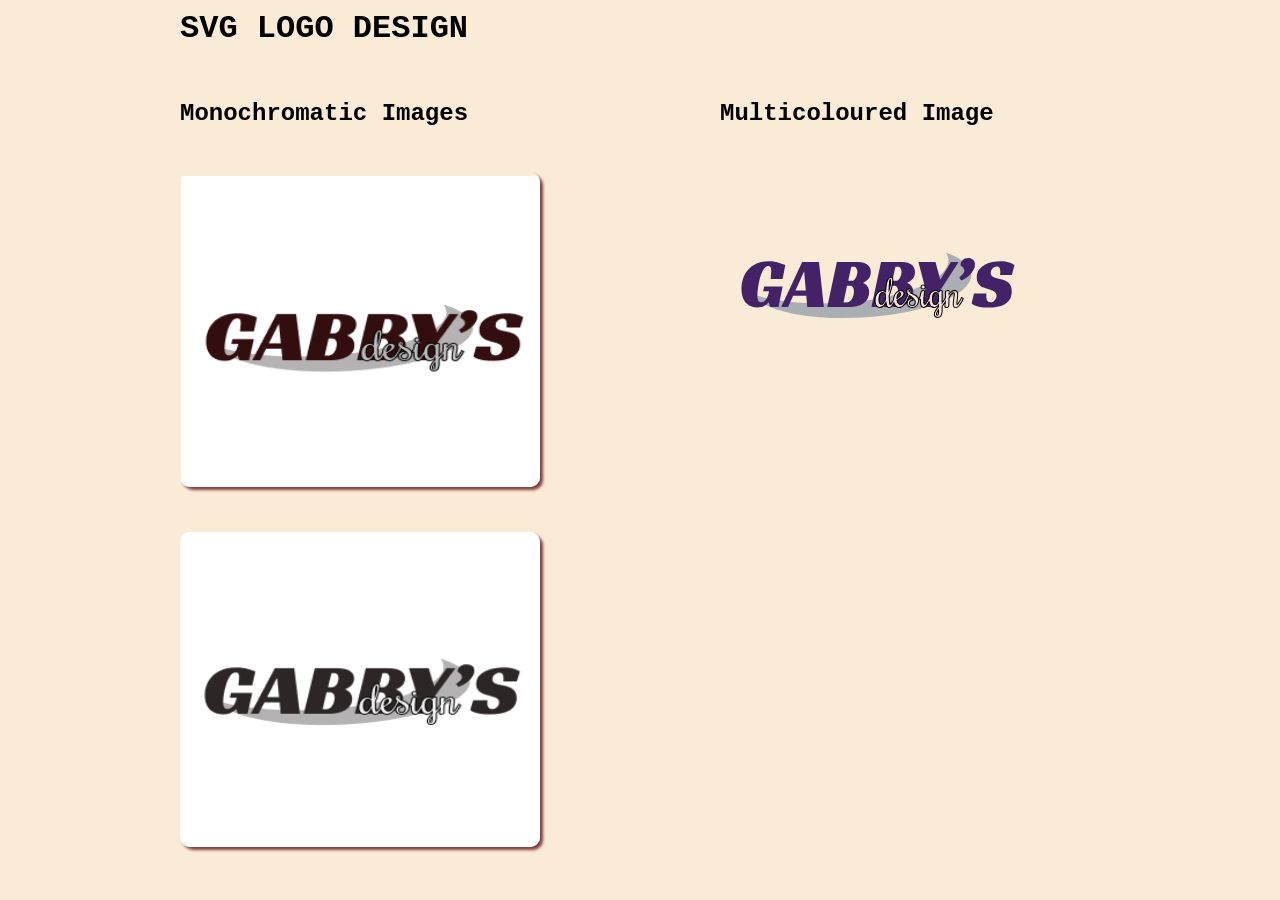
==== logo.html @ 730e592c "Add files via upload" ====
<!DOCTYPE html>
<html lang="en">
<head>
  <meta charset="UTF-8">
  <meta name="viewport" content="width=device-width, initial-scale=1.0">
  <link rel="stylesheet" href="style.css">
  <script src="script.js"></script>
  <title>SVG LOGO Animations</title>
</head>
<body>

  <header>
    <h1>SVG LOGO DESIGN</h1>
  </header>

<!---Black/White Monochromatic IMG LOGO--->
  <div class="mono">
    <h2 class="monochrom">Monochromatic Images</h2>
    <!---Red Monochromatic Logo-->
    <img src="Monochromatic1.png" alt="Red&WHITE MONOCHROMATIC">
    <img src="Monochromatic2.png" alt="black&white">
  </div>

<!---Multicoloured Logo Image -->

  <div class="coloured">
 
    <h2 class="multicoloured">Multicoloured Image</h2>

  <svg id="flickeringLogo"
  xmlns="http://www.w3.org/2000/svg" 
  width="312" 
  height="312" 
  fill="none"
  >

  <path id="coloured_img"/>
  
  <!---SWOOSH behind Text-->
  <path id="swoosh"
  fill="#AEBED6" 
  fill-rule="evenodd" 
  d="M118.831 175.975c61.616-3.343 110.662-22.712 109.547-43.26-.136-2.498-1.007-4.898-2.542-7.182 15.493 5.531 24.98 13.081 25.455 21.828 1.115 20.548-47.931 39.916-109.546 43.26-54.126 2.937-99.947-7.468-111.043-23.97 20.904 7.461 52.742 11.244 88.129 9.324Z" 
  clip-rule="evenodd"/>
 
  <!---- GABBY'S text ---->
  <path id="gabby.text"
  fill="#45257A" 
  d="M44.205 159.41h18.389L58.476 180h-8.378l-1.349-4.544h-.284c-1.23 1.42-2.698 2.627-4.402 3.621-1.657.994-3.834 1.491-6.532 1.491-2.083 0-4.094-.331-6.035-.994-1.893-.71-3.597-1.799-5.112-3.266-1.467-1.515-2.65-3.479-3.55-5.893-.9-2.414-1.349-5.325-1.349-8.733 0-3.692.568-7.195 1.704-10.508 1.136-3.313 2.84-6.224 5.112-8.733 2.272-2.556 5.112-4.568 8.52-6.035 3.408-1.467 7.384-2.201 11.928-2.201 3.503 0 6.556.402 9.159 1.207a74.94 74.94 0 0 1 7.384 2.698l-2.698 13.774H50.595c.047-.521.118-1.136.213-1.846.095-.71.166-1.444.213-2.201.047-.805.095-1.586.142-2.343.047-.757.071-1.42.071-1.988 0-.379-.024-.805-.071-1.278a5.274 5.274 0 0 0-.355-1.491 2.586 2.586 0 0 0-.852-1.136c-.379-.331-.923-.497-1.633-.497-1.23 0-2.367.521-3.408 1.562-.994.994-1.893 2.343-2.698 4.047-.805 1.657-1.515 3.55-2.13 5.68a93.793 93.793 0 0 0-1.491 6.532 106.039 106.039 0 0 0-.923 6.461c-.19 2.083-.284 3.905-.284 5.467 0 .473.024 1.065.071 1.775.047.71.19 1.42.426 2.13a6.317 6.317 0 0 0 1.136 1.775c.52.473 1.254.71 2.201.71 1.562 0 3.077-.852 4.544-2.556 1.467-1.704 2.58-4.544 3.337-8.52H43.14l1.065-4.757ZM103.888 180H87.274l-.994-11.289H73.145L68.104 180h-6.887l20.945-45.085h16.827L103.888 180Zm-28.4-16.472h10.295l-1.633-19.312-8.662 19.312Zm75.3-18.318c0 1.373-.213 2.603-.639 3.692a9.253 9.253 0 0 1-1.633 2.911 12.705 12.705 0 0 1-2.485 2.272 24.686 24.686 0 0 1-3.124 1.846c.52.189 1.136.497 1.846.923.71.379 1.396.923 2.059 1.633.662.71 1.207 1.633 1.633 2.769.473 1.089.71 2.438.71 4.047 0 2.13-.45 4.094-1.349 5.893-.9 1.799-2.249 3.361-4.047 4.686-1.752 1.278-3.929 2.296-6.532 3.053-2.556.71-5.515 1.065-8.875 1.065h-21.087l9.585-45.085h18.673c1.846 0 3.668.142 5.467.426 1.846.237 3.479.734 4.899 1.491a9.24 9.24 0 0 1 3.55 3.195c.899 1.325 1.349 3.053 1.349 5.183Zm-19.312 8.591c1.041 0 1.917-.308 2.627-.923a7.238 7.238 0 0 0 1.846-2.272c.473-.947.828-1.941 1.065-2.982.236-1.089.355-2.059.355-2.911 0-1.373-.332-2.532-.994-3.479-.616-.994-1.61-1.491-2.982-1.491h-2.13l-3.053 14.058h3.266Zm-5.112 21.726c1.42 0 2.603-.402 3.55-1.207.946-.805 1.727-1.799 2.343-2.982a13.176 13.176 0 0 0 1.278-3.692c.284-1.325.426-2.485.426-3.479 0-1.657-.355-2.958-1.065-3.905-.663-.994-1.752-1.491-3.266-1.491h-2.627l-3.479 16.756h2.84Zm68.591-30.317c0 1.373-.213 2.603-.639 3.692a9.253 9.253 0 0 1-1.633 2.911 12.705 12.705 0 0 1-2.485 2.272 24.686 24.686 0 0 1-3.124 1.846c.52.189 1.136.497 1.846.923.71.379 1.396.923 2.059 1.633.662.71 1.207 1.633 1.633 2.769.473 1.089.71 2.438.71 4.047 0 2.13-.45 4.094-1.349 5.893-.9 1.799-2.249 3.361-4.047 4.686-1.752 1.278-3.929 2.296-6.532 3.053-2.556.71-5.515 1.065-8.875 1.065h-21.087l9.585-45.085h18.673c1.846 0 3.668.142 5.467.426 1.846.237 3.479.734 4.899 1.491a9.24 9.24 0 0 1 3.55 3.195c.899 1.325 1.349 3.053 1.349 5.183Zm-19.312 8.591c1.041 0 1.917-.308 2.627-.923a7.238 7.238 0 0 0 1.846-2.272c.473-.947.828-1.941 1.065-2.982.236-1.089.355-2.059.355-2.911 0-1.373-.332-2.532-.994-3.479-.616-.994-1.61-1.491-2.982-1.491h-2.13l-3.053 14.058h3.266Zm-5.112 21.726c1.42 0 2.603-.402 3.55-1.207.946-.805 1.727-1.799 2.343-2.982a13.176 13.176 0 0 0 1.278-3.692c.284-1.325.426-2.485.426-3.479 0-1.657-.355-2.958-1.065-3.905-.663-.994-1.752-1.491-3.266-1.491h-2.627l-3.479 16.756h2.84Zm49.983-12.567L216.893 180h-15.407l3.905-18.247-6.958-26.838h17.04l4.828 17.821 10.65-17.821h7.668l-18.105 28.045Zm34.457-25.56c0 1.799-.426 3.526-1.278 5.183a20.468 20.468 0 0 1-3.266 4.615 26.21 26.21 0 0 1-4.473 3.692c-1.61 1.089-3.195 1.917-4.757 2.485l-1.988-2.982c1.704-1.325 2.982-2.509 3.834-3.55.899-1.041 1.349-2.059 1.349-3.053 0-1.704-1.302-3.526-3.905-5.467 0-1.136.213-2.154.639-3.053a6.835 6.835 0 0 1 1.704-2.272 7.564 7.564 0 0 1 2.485-1.42 8.757 8.757 0 0 1 2.911-.497c1.94 0 3.55.521 4.828 1.562 1.278 1.041 1.917 2.627 1.917 4.757Zm25.11 10.579c.142-.71.213-1.68.213-2.911 0-.71-.047-1.396-.142-2.059-.094-.71-.26-1.325-.497-1.846-.236-.568-.591-.994-1.065-1.278-.473-.331-1.088-.497-1.846-.497-.852 0-1.633.189-2.343.568a7.24 7.24 0 0 0-1.917 1.491c-.52.568-.946 1.254-1.278 2.059a6.817 6.817 0 0 0-.426 2.414c0 1.231.308 2.177.923 2.84.663.663 1.515 1.207 2.556 1.633 1.042.426 2.225.781 3.55 1.065 1.326.284 2.698.615 4.118.994 1.184.331 2.367.757 3.55 1.278a10.166 10.166 0 0 1 3.124 2.13c.947.852 1.704 1.988 2.272 3.408.568 1.373.852 3.1.852 5.183 0 2.982-.591 5.491-1.775 7.526-1.183 2.035-2.816 3.692-4.899 4.97-2.082 1.278-4.567 2.201-7.455 2.769-2.84.568-5.94.852-9.301.852-3.408 0-6.2-.213-8.378-.639-2.13-.473-3.81-.97-5.041-1.491-1.467-.615-2.556-1.325-3.266-2.13l2.414-9.727h12.496a40.814 40.814 0 0 0-.142 1.775c-.047.71-.071 1.278-.071 1.704 0 .568.071 1.16.213 1.775.142.615.355 1.183.639 1.704.332.521.781.947 1.349 1.278.568.331 1.278.497 2.13.497.947 0 1.775-.213 2.485-.639.758-.426 1.373-.947 1.846-1.562.521-.663.9-1.373 1.136-2.13a7.024 7.024 0 0 0 .426-2.343c0-1.041-.26-1.917-.781-2.627-.473-.71-1.136-1.302-1.988-1.775-.852-.521-1.846-.947-2.982-1.278a141.653 141.653 0 0 0-3.408-1.136 54.022 54.022 0 0 1-3.621-1.207 12.372 12.372 0 0 1-3.408-1.988c-1.041-.852-1.917-1.917-2.627-3.195-.662-1.325-.994-3.006-.994-5.041 0-3.029.758-5.562 2.272-7.597a18.112 18.112 0 0 1 5.822-5.041c2.367-1.278 4.947-2.177 7.739-2.698 2.793-.568 5.444-.852 7.952-.852 3.314 0 6.154.402 8.52 1.207 2.414.757 4.237 1.657 5.467 2.698l-2.627 9.869h-11.786Z"/>
  
  <mask 
  id="a" 
  width="90" 
  height="42" 
  x="154" 
  y="149" 
  fill="#000" 
  maskUnits="userSpaceOnUse">
  
  <path 
  fill="#fff" 
  d="M154 149h90v42h-90z"/>
  
  <path 
  d="M159.965 180c-.794 0-1.485-.169-2.07-.508a4.318 4.318 0 0 1-1.426-1.367 6.483 6.483 0 0 1-.84-2.012 10.224 10.224 0 0 1-.274-2.402c0-.742.072-1.497.215-2.266.144-.768.345-1.51.606-2.226.273-.729.612-1.407 1.015-2.031a7.887 7.887 0 0 1 1.387-1.661 6.312 6.312 0 0 1 1.738-1.113 5.35 5.35 0 0 1 2.09-.41c.847 0 1.563.189 2.149.566a4.76 4.76 0 0 1 1.445 1.387c.013-2.461.137-4.635.371-6.523.234-1.888.56-3.47.977-4.746.429-1.277.937-2.24 1.523-2.891.586-.664 1.231-.996 1.934-.996.247 0 .468.032.664.097a.95.95 0 0 1 .508.313c.143.156.247.371.312.644.078.261.117.599.117 1.016 0 .859-.084 1.849-.254 2.969a45.782 45.782 0 0 1-.722 3.633 69.96 69.96 0 0 1-1.153 4.179 120.732 120.732 0 0 1-1.484 4.59c.013 1.393.033 2.598.059 3.613.026 1.016.058 1.875.097 2.579.052.703.111 1.276.176 1.718.078.443.163.788.254 1.036.104.234.221.397.351.488.144.078.3.117.469.117.3 0 .599-.13.899-.391.312-.273.644-.67.996-1.191.351-.534.729-1.185 1.133-1.953.416-.768.872-1.654 1.367-2.656l.215-.411.8.606-.214.41a75.582 75.582 0 0 1-1.993 3.789c-.573.99-1.1 1.784-1.582 2.383-.468.599-.918 1.022-1.347 1.269-.43.235-.879.352-1.348.352-.456 0-.853-.111-1.191-.332-.326-.234-.606-.592-.84-1.074-.235-.495-.423-1.12-.567-1.875a25.4 25.4 0 0 1-.332-2.754 25.346 25.346 0 0 1-1.406 2.48 12.32 12.32 0 0 1-1.504 1.914 6.189 6.189 0 0 1-1.601 1.211c-.56.287-1.133.43-1.719.43Zm2.832-15c-.716 0-1.341.221-1.875.664-.534.43-.977.996-1.328 1.699a8.872 8.872 0 0 0-.782 2.344 13.73 13.73 0 0 0-.097 4.688c.117.651.286 1.23.508 1.738.234.508.514.911.839 1.211.326.299.704.449 1.133.449.417 0 .821-.104 1.211-.313.404-.208.801-.54 1.192-.996.39-.468.787-1.067 1.191-1.796.404-.743.833-1.641 1.289-2.696a86.653 86.653 0 0 1-.058-1.992c-.013-.716-.02-1.478-.02-2.285-.286-.847-.723-1.511-1.309-1.992-.573-.482-1.204-.723-1.894-.723ZM171 153.594c0-.599-.072-1.016-.215-1.25-.13-.235-.286-.352-.469-.352-.312 0-.566.306-.761.918-.196.599-.352 1.413-.469 2.442a58.175 58.175 0 0 0-.234 3.574c-.04 1.354-.059 2.78-.059 4.277v2.149c.404-1.316.749-2.5 1.035-3.555.287-1.055.514-2.038.684-2.949.169-.912.293-1.791.371-2.637.078-.846.117-1.719.117-2.617Zm9.59 24.199c.456 0 .918-.117 1.387-.352.481-.234.963-.599 1.445-1.093.495-.495 1.002-1.133 1.523-1.914a28.349 28.349 0 0 0 1.602-2.832l.195-.411.801.606-.195.41c-.703 1.393-1.407 2.585-2.11 3.574-.69.99-1.373 1.797-2.05 2.422-.665.625-1.322 1.081-1.973 1.367-.651.287-1.276.43-1.875.43-.847 0-1.602-.176-2.266-.527a5.06 5.06 0 0 1-1.679-1.426 6.655 6.655 0 0 1-1.036-2.109 8.637 8.637 0 0 1-.371-2.54c0-1.406.196-2.682.586-3.828.378-1.159.886-2.148 1.524-2.968.651-.821 1.386-1.459 2.207-1.914a5.195 5.195 0 0 1 2.558-.684c.899 0 1.582.228 2.051.684.482.455.723 1.028.723 1.718 0 .664-.189 1.289-.567 1.875-.377.573-.892 1.14-1.543 1.699a20.636 20.636 0 0 1-2.226 1.641c-.847.534-1.739 1.087-2.676 1.66.091.677.247 1.296.469 1.856.221.547.501 1.022.84 1.425.338.391.729.697 1.171.918.443.209.938.313 1.485.313Zm.605-10.801c0-.521-.143-.931-.429-1.23a1.32 1.32 0 0 0-1.016-.45c-.339 0-.697.124-1.074.372-.378.234-.723.618-1.035 1.152-.313.521-.573 1.191-.782 2.012-.208.82-.312 1.816-.312 2.988v.449c.443-.234.931-.54 1.465-.918.547-.39 1.054-.82 1.523-1.289.469-.469.86-.963 1.172-1.484.326-.534.488-1.068.488-1.602Zm16.953 6.211c0 .886-.136 1.738-.41 2.559a6.59 6.59 0 0 1-1.172 2.168 5.612 5.612 0 0 1-1.914 1.504c-.755.377-1.621.566-2.597.566-.703 0-1.335-.111-1.895-.332a4.602 4.602 0 0 1-1.406-.918 4.208 4.208 0 0 1-.899-1.309 3.89 3.89 0 0 1-.312-1.523c0-.521.098-1.003.293-1.445.208-.456.482-.84.82-1.153a3.965 3.965 0 0 1 1.192-.761 3.64 3.64 0 0 1 1.406-.274c.312 0 .638.039.976.117v.567c-.416 0-.826.084-1.23.254a3.547 3.547 0 0 0-1.055.703 3.23 3.23 0 0 0-.722 1.054c-.183.404-.274.84-.274 1.309 0 .859.293 1.55.879 2.07.599.508 1.413.762 2.442.762.52 0 .996-.098 1.425-.293.43-.208.795-.488 1.094-.84a3.62 3.62 0 0 0 .703-1.289 4.986 4.986 0 0 0 .254-1.621c0-.56-.111-1.081-.332-1.562a5.932 5.932 0 0 0-.879-1.368 9.157 9.157 0 0 0-1.25-1.21 22.332 22.332 0 0 0-1.406-1.075c-.469-.351-.931-.69-1.387-1.015a10.563 10.563 0 0 1-1.191-.977l-1.953 4.336-.801-.605 1.992-4.356c-.482-.456-.84-.885-1.074-1.289-.222-.417-.332-.911-.332-1.484 0-.313.052-.606.156-.879.117-.287.267-.528.449-.723.196-.208.417-.371.664-.488a1.81 1.81 0 0 1 .782-.176c.494 0 .865.143 1.113.43.247.273.371.618.371 1.035 0 .195-.02.404-.059.625a6.591 6.591 0 0 1-.156.644 6.172 6.172 0 0 1-.176.586c-.052.183-.097.339-.136.469.39.3.859.593 1.406.879.547.273 1.113.56 1.699.859.599.3 1.192.625 1.777.977a9.032 9.032 0 0 1 1.563 1.172 5.33 5.33 0 0 1 1.133 1.465c.286.547.429 1.165.429 1.855Zm-8.925-10.117a.58.58 0 0 0-.45.195c-.104.117-.156.28-.156.489 0 .234.059.494.176.781.117.286.325.566.625.84.13-.274.228-.541.293-.801.078-.261.117-.521.117-.781a.726.726 0 0 0-.176-.508.502.502 0 0 0-.429-.215Zm11.523 8.32-.195.391-.196.41-.8-.605.195-.411c.326-.664.592-1.328.801-1.992.221-.677.397-1.308.527-1.894.143-.586.261-1.101.352-1.543.091-.443.182-.762.273-.957a.911.911 0 0 1 .332-.371 2.7 2.7 0 0 1 .469-.254c.169-.065.325-.111.469-.137.156-.026.267-.039.332-.039.286 0 .475.058.566.176.104.117.156.325.156.625 0 .143-.032.501-.097 1.074-.052.56-.118 1.269-.196 2.129-.065.846-.13 1.803-.195 2.871a66.676 66.676 0 0 0-.078 3.281c0 .82.039 1.472.117 1.953.078.469.176.821.293 1.055.13.234.267.384.41.449.157.065.313.098.469.098.208 0 .443-.091.703-.274.261-.182.567-.501.918-.957.352-.468.755-1.093 1.211-1.875a66.19 66.19 0 0 0 1.602-3.007l.214-.411.801.606-.215.41a267.32 267.32 0 0 1-1.484 2.852 22.14 22.14 0 0 1-1.484 2.5c-.495.729-.996 1.321-1.504 1.777-.508.443-1.016.664-1.524.664-.534 0-.996-.104-1.386-.312-.378-.222-.697-.58-.957-1.075-.248-.495-.437-1.146-.567-1.953-.117-.82-.176-1.829-.176-3.027v-1.055c0-.377.013-.768.039-1.172h-.195ZM204.75 160c0 .456-.156.84-.469 1.152-.299.3-.677.45-1.133.45-.442 0-.82-.15-1.132-.45a1.563 1.563 0 0 1-.469-1.152c0-.443.156-.82.469-1.133.312-.312.69-.469 1.132-.469.456 0 .834.157 1.133.469.313.313.469.69.469 1.133Zm10.098 27.402c0-.573.104-1.152.312-1.738.222-.586.521-1.185.899-1.797.377-.612.813-1.25 1.308-1.914a81.144 81.144 0 0 1 1.641-2.031v-3.692a8.725 8.725 0 0 1-1.055 1.622 7.186 7.186 0 0 1-1.25 1.191c-.43.312-.879.553-1.348.723a4.135 4.135 0 0 1-1.347.234c-.612 0-1.205-.15-1.778-.449-.559-.3-1.061-.749-1.503-1.348-.443-.612-.795-1.38-1.055-2.305-.261-.924-.391-2.011-.391-3.261 0-1.055.124-2.097.371-3.125.248-1.029.619-1.947 1.114-2.754a6.413 6.413 0 0 1 1.836-1.992c.729-.508 1.582-.762 2.558-.762.768 0 1.485.156 2.149.469a4.445 4.445 0 0 1 1.699 1.367v-.235c0-.247.071-.468.215-.664.156-.208.345-.377.566-.507.234-.144.475-.248.723-.313.26-.078.488-.117.683-.117.222 0 .378.032.469.098.091.052.137.149.137.293 0 .208-.026.677-.078 1.406-.052.729-.078 1.797-.078 3.203v8.476c.325-.403.67-.852 1.035-1.347.364-.495.729-1.009 1.093-1.543.365-.547.717-1.107 1.055-1.68.352-.573.677-1.146.977-1.719l.195-.39.801.605-.196.391a25.531 25.531 0 0 1-1.093 1.953 37.18 37.18 0 0 1-1.289 1.973 67.746 67.746 0 0 1-2.578 3.437v4.238c0 1.198-.111 2.214-.333 3.047-.208.847-.501 1.53-.878 2.051-.365.534-.808.918-1.329 1.152a3.9 3.9 0 0 1-1.66.352c-.742 0-1.36-.234-1.855-.703-.495-.456-.742-1.087-.742-1.895Zm.351-9.394c.404 0 .801-.117 1.192-.352a4.848 4.848 0 0 0 1.113-.898 7.34 7.34 0 0 0 .898-1.192c.274-.442.476-.872.606-1.289v-5.507c0-.586-.091-1.114-.274-1.582a3.691 3.691 0 0 0-.722-1.211 3.171 3.171 0 0 0-1.035-.782 2.673 2.673 0 0 0-1.172-.273c-.625 0-1.172.189-1.641.566-.469.365-.859.853-1.172 1.465a7.75 7.75 0 0 0-.703 2.07 13.218 13.218 0 0 0-.215 2.383c0 1.003.059 1.908.176 2.715.13.807.326 1.504.586 2.09.26.573.586 1.016.976 1.328.391.313.853.469 1.387.469Zm2.031 10.801c.209 0 .417-.046.625-.137.222-.078.417-.267.586-.567.17-.299.306-.742.411-1.328.104-.586.156-1.38.156-2.382v-2.911c-.899 1.081-1.634 2.103-2.207 3.067-.56.976-.84 1.888-.84 2.734 0 .404.111.755.332 1.055.221.312.534.469.937.469Zm16.29-23.457c-.365 0-.775.162-1.231.488a8.582 8.582 0 0 0-1.348 1.269 15.85 15.85 0 0 0-1.328 1.719 19.09 19.09 0 0 0-1.093 1.895c-.04 1.145-.079 2.395-.118 3.75a226.492 226.492 0 0 0-.039 4.336c0 .195-.091.371-.273.527a2.494 2.494 0 0 1-.606.371 4.612 4.612 0 0 1-.722.215c-.248.052-.45.078-.606.078a.947.947 0 0 1-.547-.176c-.169-.117-.254-.377-.254-.781 0-.195.02-.436.059-.723.039-.299.091-.618.156-.957.052-.338.118-.683.196-1.035.065-.364.13-.703.195-1.016v-9.55c0-.261.006-.463.019-.606 0-.156.02-.273.059-.351a.87.87 0 0 1 .41-.43c.196-.104.404-.182.625-.234.222-.065.436-.105.645-.118.208-.013.371-.019.488-.019.221 0 .371.058.449.176.091.117.137.325.137.625 0-.039-.033.28-.098.957a68.54 68.54 0 0 0-.136 2.91c.39-.612.813-1.198 1.269-1.758.456-.56.931-1.055 1.426-1.484a7.33 7.33 0 0 1 1.523-1.035 3.66 3.66 0 0 1 1.621-.391c.977 0 1.693.312 2.149.937.456.612.683 1.446.683 2.5 0 .664-.045 1.407-.136 2.227a60.859 60.859 0 0 1-.293 2.48c-.104.834-.202 1.654-.293 2.461a22.539 22.539 0 0 0-.117 2.188c0 .859.267 1.289.8 1.289.17 0 .365-.085.586-.254.235-.182.521-.514.86-.996.351-.482.768-1.139 1.25-1.973a71.39 71.39 0 0 0 1.718-3.261l.196-.411.801.606-.196.41c-.781 1.563-1.478 2.845-2.09 3.848-.599 1.002-1.145 1.797-1.64 2.383-.495.585-.957.996-1.387 1.23-.43.221-.859.332-1.289.332-.273 0-.547-.039-.82-.117a1.74 1.74 0 0 1-.723-.41 2.147 2.147 0 0 1-.508-.782c-.13-.338-.195-.768-.195-1.289 0-.781.052-1.66.156-2.636.104-.977.222-1.954.352-2.93.13-.977.247-1.895.351-2.754.104-.872.157-1.582.157-2.129 0-.482-.105-.866-.313-1.152-.208-.3-.521-.449-.937-.449Z"/>

</mask>

<!--- The "designs" text part of logo--->

<path id="designs"
fill="#FCF5FF" 
d="M159.965 180c-.794 0-1.485-.169-2.07-.508a4.318 4.318 0 0 1-1.426-1.367 6.483 6.483 0 0 1-.84-2.012 10.224 10.224 0 0 1-.274-2.402c0-.742.072-1.497.215-2.266.144-.768.345-1.51.606-2.226.273-.729.612-1.407 1.015-2.031a7.887 7.887 0 0 1 1.387-1.661 6.312 6.312 0 0 1 1.738-1.113 5.35 5.35 0 0 1 2.09-.41c.847 0 1.563.189 2.149.566a4.76 4.76 0 0 1 1.445 1.387c.013-2.461.137-4.635.371-6.523.234-1.888.56-3.47.977-4.746.429-1.277.937-2.24 1.523-2.891.586-.664 1.231-.996 1.934-.996.247 0 .468.032.664.097a.95.95 0 0 1 .508.313c.143.156.247.371.312.644.078.261.117.599.117 1.016 0 .859-.084 1.849-.254 2.969a45.782 45.782 0 0 1-.722 3.633 69.96 69.96 0 0 1-1.153 4.179 120.732 120.732 0 0 1-1.484 4.59c.013 1.393.033 2.598.059 3.613.026 1.016.058 1.875.097 2.579.052.703.111 1.276.176 1.718.078.443.163.788.254 1.036.104.234.221.397.351.488.144.078.3.117.469.117.3 0 .599-.13.899-.391.312-.273.644-.67.996-1.191.351-.534.729-1.185 1.133-1.953.416-.768.872-1.654 1.367-2.656l.215-.411.8.606-.214.41a75.582 75.582 0 0 1-1.993 3.789c-.573.99-1.1 1.784-1.582 2.383-.468.599-.918 1.022-1.347 1.269-.43.235-.879.352-1.348.352-.456 0-.853-.111-1.191-.332-.326-.234-.606-.592-.84-1.074-.235-.495-.423-1.12-.567-1.875a25.4 25.4 0 0 1-.332-2.754 25.346 25.346 0 0 1-1.406 2.48 12.32 12.32 0 0 1-1.504 1.914 6.189 6.189 0 0 1-1.601 1.211c-.56.287-1.133.43-1.719.43Zm2.832-15c-.716 0-1.341.221-1.875.664-.534.43-.977.996-1.328 1.699a8.872 8.872 0 0 0-.782 2.344 13.73 13.73 0 0 0-.097 4.688c.117.651.286 1.23.508 1.738.234.508.514.911.839 1.211.326.299.704.449 1.133.449.417 0 .821-.104 1.211-.313.404-.208.801-.54 1.192-.996.39-.468.787-1.067 1.191-1.796.404-.743.833-1.641 1.289-2.696a86.653 86.653 0 0 1-.058-1.992c-.013-.716-.02-1.478-.02-2.285-.286-.847-.723-1.511-1.309-1.992-.573-.482-1.204-.723-1.894-.723ZM171 153.594c0-.599-.072-1.016-.215-1.25-.13-.235-.286-.352-.469-.352-.312 0-.566.306-.761.918-.196.599-.352 1.413-.469 2.442a58.175 58.175 0 0 0-.234 3.574c-.04 1.354-.059 2.78-.059 4.277v2.149c.404-1.316.749-2.5 1.035-3.555.287-1.055.514-2.038.684-2.949.169-.912.293-1.791.371-2.637.078-.846.117-1.719.117-2.617Zm9.59 24.199c.456 0 .918-.117 1.387-.352.481-.234.963-.599 1.445-1.093.495-.495 1.002-1.133 1.523-1.914a28.349 28.349 0 0 0 1.602-2.832l.195-.411.801.606-.195.41c-.703 1.393-1.407 2.585-2.11 3.574-.69.99-1.373 1.797-2.05 2.422-.665.625-1.322 1.081-1.973 1.367-.651.287-1.276.43-1.875.43-.847 0-1.602-.176-2.266-.527a5.06 5.06 0 0 1-1.679-1.426 6.655 6.655 0 0 1-1.036-2.109 8.637 8.637 0 0 1-.371-2.54c0-1.406.196-2.682.586-3.828.378-1.159.886-2.148 1.524-2.968.651-.821 1.386-1.459 2.207-1.914a5.195 5.195 0 0 1 2.558-.684c.899 0 1.582.228 2.051.684.482.455.723 1.028.723 1.718 0 .664-.189 1.289-.567 1.875-.377.573-.892 1.14-1.543 1.699a20.636 20.636 0 0 1-2.226 1.641c-.847.534-1.739 1.087-2.676 1.66.091.677.247 1.296.469 1.856.221.547.501 1.022.84 1.425.338.391.729.697 1.171.918.443.209.938.313 1.485.313Zm.605-10.801c0-.521-.143-.931-.429-1.23a1.32 1.32 0 0 0-1.016-.45c-.339 0-.697.124-1.074.372-.378.234-.723.618-1.035 1.152-.313.521-.573 1.191-.782 2.012-.208.82-.312 1.816-.312 2.988v.449c.443-.234.931-.54 1.465-.918.547-.39 1.054-.82 1.523-1.289.469-.469.86-.963 1.172-1.484.326-.534.488-1.068.488-1.602Zm16.953 6.211c0 .886-.136 1.738-.41 2.559a6.59 6.59 0 0 1-1.172 2.168 5.612 5.612 0 0 1-1.914 1.504c-.755.377-1.621.566-2.597.566-.703 0-1.335-.111-1.895-.332a4.602 4.602 0 0 1-1.406-.918 4.208 4.208 0 0 1-.899-1.309 3.89 3.89 0 0 1-.312-1.523c0-.521.098-1.003.293-1.445.208-.456.482-.84.82-1.153a3.965 3.965 0 0 1 1.192-.761 3.64 3.64 0 0 1 1.406-.274c.312 0 .638.039.976.117v.567c-.416 0-.826.084-1.23.254a3.547 3.547 0 0 0-1.055.703 3.23 3.23 0 0 0-.722 1.054c-.183.404-.274.84-.274 1.309 0 .859.293 1.55.879 2.07.599.508 1.413.762 2.442.762.52 0 .996-.098 1.425-.293.43-.208.795-.488 1.094-.84a3.62 3.62 0 0 0 .703-1.289 4.986 4.986 0 0 0 .254-1.621c0-.56-.111-1.081-.332-1.562a5.932 5.932 0 0 0-.879-1.368 9.157 9.157 0 0 0-1.25-1.21 22.332 22.332 0 0 0-1.406-1.075c-.469-.351-.931-.69-1.387-1.015a10.563 10.563 0 0 1-1.191-.977l-1.953 4.336-.801-.605 1.992-4.356c-.482-.456-.84-.885-1.074-1.289-.222-.417-.332-.911-.332-1.484 0-.313.052-.606.156-.879.117-.287.267-.528.449-.723.196-.208.417-.371.664-.488a1.81 1.81 0 0 1 .782-.176c.494 0 .865.143 1.113.43.247.273.371.618.371 1.035 0 .195-.02.404-.059.625a6.591 6.591 0 0 1-.156.644 6.172 6.172 0 0 1-.176.586c-.052.183-.097.339-.136.469.39.3.859.593 1.406.879.547.273 1.113.56 1.699.859.599.3 1.192.625 1.777.977a9.032 9.032 0 0 1 1.563 1.172 5.33 5.33 0 0 1 1.133 1.465c.286.547.429 1.165.429 1.855Zm-8.925-10.117a.58.58 0 0 0-.45.195c-.104.117-.156.28-.156.489 0 .234.059.494.176.781.117.286.325.566.625.84.13-.274.228-.541.293-.801.078-.261.117-.521.117-.781a.726.726 0 0 0-.176-.508.502.502 0 0 0-.429-.215Zm11.523 8.32-.195.391-.196.41-.8-.605.195-.411c.326-.664.592-1.328.801-1.992.221-.677.397-1.308.527-1.894.143-.586.261-1.101.352-1.543.091-.443.182-.762.273-.957a.911.911 0 0 1 .332-.371 2.7 2.7 0 0 1 .469-.254c.169-.065.325-.111.469-.137.156-.026.267-.039.332-.039.286 0 .475.058.566.176.104.117.156.325.156.625 0 .143-.032.501-.097 1.074-.052.56-.118 1.269-.196 2.129-.065.846-.13 1.803-.195 2.871a66.676 66.676 0 0 0-.078 3.281c0 .82.039 1.472.117 1.953.078.469.176.821.293 1.055.13.234.267.384.41.449.157.065.313.098.469.098.208 0 .443-.091.703-.274.261-.182.567-.501.918-.957.352-.468.755-1.093 1.211-1.875a66.19 66.19 0 0 0 1.602-3.007l.214-.411.801.606-.215.41a267.32 267.32 0 0 1-1.484 2.852 22.14 22.14 0 0 1-1.484 2.5c-.495.729-.996 1.321-1.504 1.777-.508.443-1.016.664-1.524.664-.534 0-.996-.104-1.386-.312-.378-.222-.697-.58-.957-1.075-.248-.495-.437-1.146-.567-1.953-.117-.82-.176-1.829-.176-3.027v-1.055c0-.377.013-.768.039-1.172h-.195ZM204.75 160c0 .456-.156.84-.469 1.152-.299.3-.677.45-1.133.45-.442 0-.82-.15-1.132-.45a1.563 1.563 0 0 1-.469-1.152c0-.443.156-.82.469-1.133.312-.312.69-.469 1.132-.469.456 0 .834.157 1.133.469.313.313.469.69.469 1.133Zm10.098 27.402c0-.573.104-1.152.312-1.738.222-.586.521-1.185.899-1.797.377-.612.813-1.25 1.308-1.914a81.144 81.144 0 0 1 1.641-2.031v-3.692a8.725 8.725 0 0 1-1.055 1.622 7.186 7.186 0 0 1-1.25 1.191c-.43.312-.879.553-1.348.723a4.135 4.135 0 0 1-1.347.234c-.612 0-1.205-.15-1.778-.449-.559-.3-1.061-.749-1.503-1.348-.443-.612-.795-1.38-1.055-2.305-.261-.924-.391-2.011-.391-3.261 0-1.055.124-2.097.371-3.125.248-1.029.619-1.947 1.114-2.754a6.413 6.413 0 0 1 1.836-1.992c.729-.508 1.582-.762 2.558-.762.768 0 1.485.156 2.149.469a4.445 4.445 0 0 1 1.699 1.367v-.235c0-.247.071-.468.215-.664.156-.208.345-.377.566-.507.234-.144.475-.248.723-.313.26-.078.488-.117.683-.117.222 0 .378.032.469.098.091.052.137.149.137.293 0 .208-.026.677-.078 1.406-.052.729-.078 1.797-.078 3.203v8.476c.325-.403.67-.852 1.035-1.347.364-.495.729-1.009 1.093-1.543.365-.547.717-1.107 1.055-1.68.352-.573.677-1.146.977-1.719l.195-.39.801.605-.196.391a25.531 25.531 0 0 1-1.093 1.953 37.18 37.18 0 0 1-1.289 1.973 67.746 67.746 0 0 1-2.578 3.437v4.238c0 1.198-.111 2.214-.333 3.047-.208.847-.501 1.53-.878 2.051-.365.534-.808.918-1.329 1.152a3.9 3.9 0 0 1-1.66.352c-.742 0-1.36-.234-1.855-.703-.495-.456-.742-1.087-.742-1.895Zm.351-9.394c.404 0 .801-.117 1.192-.352a4.848 4.848 0 0 0 1.113-.898 7.34 7.34 0 0 0 .898-1.192c.274-.442.476-.872.606-1.289v-5.507c0-.586-.091-1.114-.274-1.582a3.691 3.691 0 0 0-.722-1.211 3.171 3.171 0 0 0-1.035-.782 2.673 2.673 0 0 0-1.172-.273c-.625 0-1.172.189-1.641.566-.469.365-.859.853-1.172 1.465a7.75 7.75 0 0 0-.703 2.07 13.218 13.218 0 0 0-.215 2.383c0 1.003.059 1.908.176 2.715.13.807.326 1.504.586 2.09.26.573.586 1.016.976 1.328.391.313.853.469 1.387.469Zm2.031 10.801c.209 0 .417-.046.625-.137.222-.078.417-.267.586-.567.17-.299.306-.742.411-1.328.104-.586.156-1.38.156-2.382v-2.911c-.899 1.081-1.634 2.103-2.207 3.067-.56.976-.84 1.888-.84 2.734 0 .404.111.755.332 1.055.221.312.534.469.937.469Zm16.29-23.457c-.365 0-.775.162-1.231.488a8.582 8.582 0 0 0-1.348 1.269 15.85 15.85 0 0 0-1.328 1.719 19.09 19.09 0 0 0-1.093 1.895c-.04 1.145-.079 2.395-.118 3.75a226.492 226.492 0 0 0-.039 4.336c0 .195-.091.371-.273.527a2.494 2.494 0 0 1-.606.371 4.612 4.612 0 0 1-.722.215c-.248.052-.45.078-.606.078a.947.947 0 0 1-.547-.176c-.169-.117-.254-.377-.254-.781 0-.195.02-.436.059-.723.039-.299.091-.618.156-.957.052-.338.118-.683.196-1.035.065-.364.13-.703.195-1.016v-9.55c0-.261.006-.463.019-.606 0-.156.02-.273.059-.351a.87.87 0 0 1 .41-.43c.196-.104.404-.182.625-.234.222-.065.436-.105.645-.118.208-.013.371-.019.488-.019.221 0 .371.058.449.176.091.117.137.325.137.625 0-.039-.033.28-.098.957a68.54 68.54 0 0 0-.136 2.91c.39-.612.813-1.198 1.269-1.758.456-.56.931-1.055 1.426-1.484a7.33 7.33 0 0 1 1.523-1.035 3.66 3.66 0 0 1 1.621-.391c.977 0 1.693.312 2.149.937.456.612.683 1.446.683 2.5 0 .664-.045 1.407-.136 2.227a60.859 60.859 0 0 1-.293 2.48c-.104.834-.202 1.654-.293 2.461a22.539 22.539 0 0 0-.117 2.188c0 .859.267 1.289.8 1.289.17 0 .365-.085.586-.254.235-.182.521-.514.86-.996.351-.482.768-1.139 1.25-1.973a71.39 71.39 0 0 0 1.718-3.261l.196-.411.801.606-.196.41c-.781 1.563-1.478 2.845-2.09 3.848-.599 1.002-1.145 1.797-1.64 2.383-.495.585-.957.996-1.387 1.23-.43.221-.859.332-1.289.332-.273 0-.547-.039-.82-.117a1.74 1.74 0 0 1-.723-.41 2.147 2.147 0 0 1-.508-.782c-.13-.338-.195-.768-.195-1.289 0-.781.052-1.66.156-2.636.104-.977.222-1.954.352-2.93.13-.977.247-1.895.351-2.754.104-.872.157-1.582.157-2.129 0-.482-.105-.866-.313-1.152-.208-.3-.521-.449-.937-.449Z"/><path fill="#000" d="m157.895 179.492-.509.861.008.005.501-.866Zm-1.426-1.367-.841.542.006.008.835-.55Zm-.293-8.906-.937-.351-.003.009.94.342Zm1.015-2.031.84.542.005-.008-.845-.534Zm3.125-2.774-.387-.922-.007.003.394.919Zm4.239.156-.542.841.008.005.534-.846Zm1.445 1.387-.832.555 1.815 2.722.017-3.272-1-.005Zm1.348-11.269-.948-.32-.003.009.951.311Zm1.523-2.891.743.669.007-.008-.75-.661Zm2.598-.899-.316.949.036.012.037.01.243-.971Zm.508.313-.769.64.015.018.016.018.738-.676Zm.312.644-.973.232.007.028.008.028.958-.288Zm-.137 3.985.989.151v-.002l-.989-.149Zm-.722 3.633.972.233.001-.002-.973-.231Zm-1.153 4.179-.956-.293-.001.005.957.288Zm-1.484 4.59-.946-.325-.056.162.002.173 1-.01Zm.156 6.192-.998.055v.009l.001.009.997-.073Zm.176 1.718-.989.146.002.014.002.014.985-.174Zm.254 1.036-.938.345.011.031.013.03.914-.406Zm.351.488-.573.819.046.032.049.027.478-.878Zm1.368-.274.656.755.002-.002-.658-.753Zm.996-1.191.829.559.006-.009-.835-.55Zm1.133-1.953-.88-.477-.006.012.886.465Zm1.367-2.656-.886-.464-.006.01-.005.011.897.443Zm.215-.411.603-.797-.942-.712-.547 1.045.886.464Zm.8.606.886.464.393-.751-.676-.511-.603.798Zm-.214.41-.886-.464-.005.01-.005.01.896.444Zm-1.993 3.789.866.501.003-.005-.869-.496Zm-1.582 2.383-.779-.627-.008.011.787.616Zm-1.347 1.269.479.878.01-.005.01-.006-.499-.867Zm-2.539.02-.585.812.019.013.018.012.548-.837Zm-.84-1.074-.904.428.005.009.899-.437Zm-.567-1.875-.983.183.001.003.982-.186Zm-.332-2.754.998-.073-.266-3.627-1.626 3.253.894.447Zm-2.91 4.394-.716-.698.716.698Zm-1.601 1.211-.456-.89.456.89Zm-.762-13.906.627.779.006-.005.005-.004-.638-.77Zm-1.328 1.699.891.454.003-.007-.894-.447Zm-.782 2.344-.981-.19.981.19Zm-.097 4.688-.988.154.002.012.002.011.984-.177Zm.508 1.738-.917.399.004.01.005.01.908-.419Zm.839 1.211-.677.736.677-.736Zm2.344.136-.458-.888-.012.006.47.882Zm1.192-.996.759.651.009-.01-.768-.641Zm1.191-1.796.875.484.004-.007-.879-.477Zm1.289-2.696.918.397.091-.21-.01-.228-.999.041ZM166.02 170l-1 .018v.001l1-.019Zm-.02-2.285h1v-.165l-.053-.156-.947.321Zm-1.309-1.992-.643.765.008.007.635-.772Zm6.094-13.379-.874.485.01.019.011.017.853-.521Zm-1.23.566.95.31.002-.006-.952-.304Zm-.469 2.442-.994-.114-.001.013.995.101Zm-.234 3.574-1-.039v.01l1 .029Zm-.059 6.426h-1l1.956.293-.956-.293ZM159.965 179c-.65 0-1.161-.137-1.57-.374l-1.001 1.732c.763.441 1.632.642 2.571.642v-2Zm-1.562-.369a3.313 3.313 0 0 1-1.099-1.056l-1.67 1.1a5.32 5.32 0 0 0 1.752 1.678l1.017-1.722Zm-1.094-1.048a5.502 5.502 0 0 1-.708-1.704l-1.944.469c.205.852.526 1.628.971 2.319l1.681-1.084Zm-.708-1.704a9.226 9.226 0 0 1-.246-2.168h-2c0 .918.099 1.798.302 2.637l1.944-.469Zm-.246-2.168c0-.678.066-1.371.198-2.082l-1.966-.367a13.34 13.34 0 0 0-.232 2.449h2Zm.198-2.082c.134-.716.321-1.405.563-2.069l-1.88-.683c-.28.769-.496 1.564-.649 2.385l1.966.367Zm.559-2.059a9.61 9.61 0 0 1 .919-1.84l-1.68-1.085c-.444.688-.814 1.43-1.112 2.223l1.873.702Zm.924-1.848a6.893 6.893 0 0 1 1.211-1.451l-1.338-1.487a8.92 8.92 0 0 0-1.563 1.869l1.69 1.069Zm1.211-1.451c.44-.397.927-.708 1.463-.938l-.788-1.838a7.304 7.304 0 0 0-2.013 1.289l1.338 1.487Zm1.457-.935a4.345 4.345 0 0 1 1.702-.332v-2c-.868 0-1.697.161-2.477.488l.775 1.844Zm1.702-.332c.696 0 1.214.154 1.607.407l1.083-1.681c-.779-.502-1.693-.726-2.69-.726v2Zm1.615.412c.49.309.866.675 1.147 1.096l1.664-1.11a5.754 5.754 0 0 0-1.744-1.678l-1.067 1.692Zm2.979.546c.013-2.432.135-4.566.363-6.405l-1.984-.247c-.241 1.937-.366 4.152-.379 6.642l2 .01Zm.363-6.405c.23-1.849.545-3.363.935-4.559l-1.901-.621c-.443 1.356-.779 3.006-1.018 4.933l1.984.247Zm.932-4.55c.408-1.21.86-2.031 1.319-2.541l-1.486-1.338c-.713.792-1.276 1.897-1.728 3.24l1.895.639Zm1.326-2.549c.449-.508.839-.657 1.184-.657v-2c-1.062 0-1.961.515-2.684 1.334l1.5 1.323Zm1.184-.657c.161 0 .272.021.348.046l.632-1.897a3.09 3.09 0 0 0-.98-.149v2Zm.421.068.009.002-.007-.004a.05.05 0 0 1-.013-.009l-.007-.007 1.537-1.28a1.94 1.94 0 0 0-1.034-.643l-.485 1.941Zm.013.018c-.003-.004.039.04.077.2l1.946-.463c-.092-.387-.258-.773-.548-1.089l-1.475 1.352Zm.092.256c.04.131.075.363.075.728h2c0-.468-.042-.914-.159-1.303l-1.916.575Zm.075.728c0 .797-.078 1.734-.242 2.819l1.977.299c.175-1.154.265-2.196.265-3.118h-2Zm-.242 2.818a45.114 45.114 0 0 1-.707 3.552l1.946.463a46.92 46.92 0 0 0 .738-3.713l-1.977-.302Zm-.707 3.55a68.645 68.645 0 0 1-1.136 4.12l1.912.587a70.726 70.726 0 0 0 1.169-4.24l-1.945-.467Zm-1.137 4.125c-.439 1.458-.93 2.975-1.473 4.553l1.892.651c.55-1.6 1.049-3.143 1.496-4.628l-1.915-.576Zm-1.527 4.888c.013 1.396.033 2.606.059 3.629l1.999-.051a224.156 224.156 0 0 1-.058-3.597l-2 .019Zm.059 3.629c.026 1.022.059 1.892.099 2.608l1.997-.111a85.504 85.504 0 0 1-.097-2.548l-1.999.051Zm.1 2.626c.053.716.114 1.315.184 1.791l1.978-.291c-.06-.41-.116-.956-.168-1.647l-1.994.147Zm.188 1.819c.083.467.179.879.301 1.207l1.876-.691a5.45 5.45 0 0 1-.207-.863l-1.97.347Zm.325 1.268c.137.308.348.66.692.901l1.147-1.638c.047.033.062.057.052.044a.725.725 0 0 1-.063-.12l-1.828.813Zm.787.96c.295.161.617.239.947.239v-2c-.007 0-.007-.001-.001.001l.007.002.004.002-.957 1.756Zm.947.239c.61 0 1.133-.27 1.555-.636l-1.313-1.509a.784.784 0 0 1-.191.13c-.036.016-.05.015-.051.015v2Zm1.557-.638c.402-.351.789-.825 1.167-1.385l-1.658-1.119c-.325.482-.602.803-.826.999l1.317 1.505Zm1.173-1.394c.375-.569.769-1.25 1.183-2.038l-1.771-.93a22.503 22.503 0 0 1-1.082 1.868l1.67 1.1Zm1.177-2.026c.424-.783.885-1.68 1.384-2.691l-1.793-.885c-.491.994-.94 1.868-1.349 2.622l1.758.954Zm1.374-2.669.214-.411-1.771-.928-.215.411 1.772.928Zm-1.275-.077.801.606 1.206-1.596-.8-.605-1.207 1.595Zm.519-.656-.215.41 1.771.928.215-.41-1.771-.928Zm-.225.43a74.48 74.48 0 0 1-1.965 3.737l1.737.992a75.171 75.171 0 0 0 2.019-3.841l-1.791-.888Zm-1.962 3.732c-.559.965-1.057 1.712-1.496 2.257l1.559 1.254c.525-.653 1.08-1.494 1.668-2.509l-1.731-1.002Zm-1.504 2.268c-.428.546-.784.86-1.059 1.019l.998 1.733c.584-.336 1.126-.868 1.636-1.52l-1.575-1.232Zm-1.039 1.008c-.29.157-.575.229-.869.229v2c.644 0 1.257-.163 1.827-.474l-.958-1.755Zm-.869.229c-.287 0-.488-.067-.644-.169l-1.095 1.674c.522.341 1.114.495 1.739.495v-2Zm-.607-.144c-.154-.11-.34-.319-.525-.7l-1.798.875c.283.583.657 1.09 1.154 1.449l1.169-1.624Zm-.521-.69c-.186-.394-.354-.931-.487-1.634l-1.965.373c.153.808.363 1.521.645 2.117l1.807-.856Zm-.487-1.631c-.134-.721-.241-1.6-.317-2.643l-1.995.146c.08 1.092.194 2.049.346 2.864l1.966-.367Zm-2.209-3.017a24.602 24.602 0 0 1-1.351 2.383l1.678 1.089c.505-.778.992-1.638 1.462-2.578l-1.789-.894Zm-1.351 2.383a11.33 11.33 0 0 1-1.381 1.76l1.432 1.397a13.44 13.44 0 0 0 1.627-2.068l-1.678-1.089Zm-1.381 1.76a5.173 5.173 0 0 1-1.341 1.019l.911 1.781a7.186 7.186 0 0 0 1.862-1.404l-1.432-1.396Zm-1.341 1.019a2.73 2.73 0 0 1-1.263.32v2c.756 0 1.484-.186 2.174-.539l-.911-1.781Zm1.569-14.68c-.941 0-1.794.298-2.513.894l1.276 1.54a1.849 1.849 0 0 1 1.237-.434v-2Zm-2.502.885c-.661.532-1.189 1.218-1.596 2.031l1.789.894c.297-.593.654-1.04 1.061-1.367l-1.254-1.558Zm-1.592 2.024a9.832 9.832 0 0 0-.872 2.608l1.963.381a7.848 7.848 0 0 1 .691-2.081l-1.782-.908Zm-.872 2.608c-.181.934-.272 1.87-.272 2.807h2c0-.807.078-1.616.235-2.426l-1.963-.381Zm-.272 2.807c0 .765.055 1.507.168 2.225l1.976-.309a12.31 12.31 0 0 1-.144-1.916h-2Zm.172 2.248c.128.713.317 1.369.575 1.96l1.833-.799a6.81 6.81 0 0 1-.44-1.516l-1.968.355Zm.584 1.98c.275.597.626 1.119 1.07 1.528l1.355-1.472c-.207-.19-.416-.476-.609-.894l-1.816.838Zm1.07 1.528a2.627 2.627 0 0 0 1.81.713v-2a.622.622 0 0 1-.455-.185l-1.355 1.472Zm1.81.713a3.55 3.55 0 0 0 1.682-.43l-.941-1.765a1.544 1.544 0 0 1-.741.195v2Zm1.67-.424c.549-.283 1.043-.71 1.492-1.234l-1.519-1.301c-.332.387-.632.624-.89.758l.917 1.777Zm1.501-1.244c.443-.532.874-1.187 1.298-1.953l-1.75-.969c-.383.693-.746 1.235-1.085 1.641l1.537 1.281Zm1.302-1.96a34.81 34.81 0 0 0 1.328-2.776l-1.836-.793a33.037 33.037 0 0 1-1.249 2.614l1.757.955Zm1.409-3.214a90.152 90.152 0 0 1-.058-1.97l-1.999.038c.013.709.033 1.381.059 2.015l1.998-.083Zm-.058-1.969c-.013-.71-.019-1.465-.019-2.267h-2c0 .812.007 1.58.02 2.303l1.999-.036Zm-.072-2.588c-.335-.991-.866-1.824-1.62-2.444l-1.271 1.545c.418.344.759.839.997 1.54l1.894-.641Zm-1.612-2.437c-.737-.619-1.592-.957-2.538-.957v2c.434 0 .842.144 1.251.488l1.287-1.531ZM172 153.594c0-.613-.061-1.28-.362-1.772l-1.706 1.043c-.02-.033.004-.007.029.136.023.135.039.329.039.593h2Zm-.341-1.736c-.215-.387-.641-.866-1.343-.866v2a.59.59 0 0 1-.346-.112c-.068-.051-.08-.088-.059-.051l1.748-.971Zm-1.343-.866c-.531 0-.933.277-1.194.591-.244.294-.404.661-.52 1.023l1.905.608c.038-.118.073-.204.103-.266a.953.953 0 0 1 .037-.067l.014-.021a.41.41 0 0 1-.093.069.526.526 0 0 1-.252.063v-2Zm-1.712 1.608c-.225.691-.391 1.58-.512 2.638l1.988.227c.113-.999.26-1.737.425-2.245l-1.901-.62Zm-.513 2.651a59.143 59.143 0 0 0-.239 3.636l1.999.077a56.41 56.41 0 0 1 .23-3.512l-1.99-.201Zm-.239 3.646c-.039 1.365-.059 2.8-.059 4.306h2c0-1.489.019-2.905.058-4.248l-1.999-.058Zm-.059 4.306v2.149h2v-2.149h-2Zm1.956 2.442c.406-1.323.754-2.519 1.044-3.586l-1.93-.524a114.116 114.116 0 0 1-1.026 3.523l1.912.587Zm1.044-3.586c.293-1.076.527-2.086.702-3.029l-1.966-.365a36.288 36.288 0 0 1-.666 2.87l1.93.524Zm.702-3.029a30.56 30.56 0 0 0 .384-2.727l-1.992-.184a28.158 28.158 0 0 1-.358 2.546l1.966.365Zm.384-2.727a29.52 29.52 0 0 0 .121-2.709h-2c0 .869-.038 1.711-.113 2.525l1.992.184Zm10.098 21.138-.438-.899-.01.005.448.894Zm1.445-1.093-.707-.708-.01.01.717.698Zm1.523-1.914.832.554.005-.006-.837-.548Zm1.602-2.832.894.447.005-.009.004-.009-.903-.429Zm.195-.411.603-.797-.978-.74-.528 1.107.903.43Zm.801.606.903.43.35-.736-.65-.492-.603.798Zm-.195.41.892.451.006-.011.005-.01-.903-.43Zm-2.11 3.574-.815-.579-.005.007.82.572Zm-2.05 2.422-.679-.735-.007.007.686.728Zm-7.793-.156-.803.597.007.008.796-.605Zm-1.036-2.109.96-.284-.004-.01-.956.294Zm.215-6.368.947.323.004-.013-.951-.31Zm1.524-2.968-.784-.622-.006.008.79.614Zm6.816-1.914-.697.717.01.009.687-.726Zm.156 3.593.835.551.006-.009-.841-.542Zm-1.543 1.699.651.76.001-.001-.652-.759Zm-2.226 1.641.533.846.009-.006-.542-.84Zm-2.676 1.66-.521-.853-.557.34.087.647.991-.134Zm.469 1.856-.93.367.003.008.927-.375Zm.84 1.425-.767.643.006.006.005.006.756-.655Zm1.171.918-.447.895.011.005.011.005.425-.905Zm1.661-11.718-.739.674.008.009.008.008.723-.691Zm-2.09-.078.527.849.011-.006.01-.007-.548-.836Zm-1.035 1.152.857.514.006-.009-.863-.505Zm-1.094 5.449h-1v1.661l1.468-.777-.468-.884Zm1.465-.918.577.817.004-.003-.581-.814Zm2.695-2.773-.854-.521-.003.006.857.515Zm-.117 10.199c.633 0 1.247-.164 1.834-.457l-.895-1.789c-.35.175-.66.246-.939.246v2Zm1.824-.452c.611-.298 1.184-.741 1.724-1.296l-1.433-1.395c-.423.435-.813.721-1.166.892l.875 1.799Zm1.715-1.286c.554-.554 1.103-1.248 1.648-2.067l-1.664-1.109c-.496.744-.963 1.326-1.398 1.762l1.414 1.414Zm1.653-2.073c.547-.835 1.1-1.814 1.659-2.933l-1.789-.895a26.996 26.996 0 0 1-1.543 2.731l1.673 1.097Zm1.668-2.951.195-.41-1.806-.86-.195.411 1.806.859Zm-1.311-.042.801.606 1.206-1.596-.801-.605-1.206 1.595Zm.501-.622-.195.41 1.806.86.195-.41-1.806-.86Zm-.185.389c-.687 1.361-1.365 2.507-2.032 3.446l1.63 1.158c.739-1.04 1.468-2.276 2.187-3.702l-1.785-.902Zm-2.037 3.453c-.661.948-1.298 1.696-1.909 2.259l1.357 1.47c.743-.686 1.473-1.553 2.193-2.585l-1.641-1.144Zm-1.916 2.266c-.603.568-1.168.95-1.69 1.18l.806 1.831c.779-.344 1.53-.873 2.255-1.555l-1.371-1.456Zm-1.69 1.18c-.547.241-1.035.345-1.472.345v2c.761 0 1.523-.182 2.278-.514l-.806-1.831Zm-1.472.345c-.704 0-1.295-.145-1.798-.411l-.936 1.767c.826.438 1.745.644 2.734.644v-2Zm-1.798-.411a4.064 4.064 0 0 1-1.352-1.148l-1.591 1.211a6.046 6.046 0 0 0 2.007 1.704l.936-1.767Zm-1.345-1.139a5.647 5.647 0 0 1-.879-1.796l-1.918.567c.265.897.66 1.709 1.192 2.423l1.605-1.194Zm-.882-1.806a7.643 7.643 0 0 1-.327-2.246h-2c0 .98.137 1.926.415 2.833l1.912-.587Zm-.327-2.246c0-1.313.183-2.478.533-3.505l-1.893-.645c-.432 1.265-.64 2.652-.64 4.15h2Zm.537-3.518c.348-1.067.806-1.95 1.362-2.664l-1.579-1.228c-.72.925-1.277 2.022-1.685 3.273l1.902.619Zm1.356-2.657c.579-.729 1.216-1.276 1.909-1.661l-.971-1.749c-.948.527-1.781 1.256-2.505 2.167l1.567 1.243Zm1.909-1.661a4.194 4.194 0 0 1 2.073-.558v-2a6.201 6.201 0 0 0-3.044.809l.971 1.749Zm2.073-.558c.738 0 1.133.185 1.354.4l1.394-1.433c-.716-.697-1.688-.967-2.748-.967v2Zm1.364.41c.273.258.41.564.41.992h2c0-.952-.345-1.792-1.036-2.445l-1.374 1.453Zm.41.992c0 .462-.128.901-.407 1.334l1.681 1.083a4.404 4.404 0 0 0 .726-2.417h-2Zm-.402 1.325c-.315.479-.762.977-1.36 1.491l1.304 1.517c.705-.606 1.287-1.241 1.726-1.907l-1.67-1.101Zm-1.358 1.49a19.532 19.532 0 0 1-2.119 1.56l1.085 1.68a21.676 21.676 0 0 0 2.335-1.721l-1.301-1.519Zm-2.11 1.554c-.842.531-1.73 1.082-2.663 1.653l1.042 1.707c.942-.576 1.838-1.132 2.688-1.668l-1.067-1.692Zm-3.133 2.64c.1.746.275 1.445.53 2.089l1.86-.735a6.91 6.91 0 0 1-.408-1.621l-1.982.267Zm.533 2.097c.256.632.587 1.2 1 1.693l1.533-1.285a4.273 4.273 0 0 1-.679-1.158l-1.854.75Zm1.011 1.705c.421.486.915.875 1.48 1.158l.895-1.789a2.797 2.797 0 0 1-.864-.678l-1.511 1.309Zm1.502 1.168a4.441 4.441 0 0 0 1.91.408v-2a2.46 2.46 0 0 1-1.059-.217l-.851 1.809Zm3.515-11.393c0-.709-.2-1.391-.707-1.922l-1.445 1.383c.066.069.152.207.152.539h2Zm-.691-1.905a2.322 2.322 0 0 0-1.754-.775v2c.121 0 .192.031.277.124l1.477-1.349Zm-1.754-.775c-.588 0-1.135.216-1.622.535l1.096 1.673c.268-.175.437-.208.526-.208v-2Zm-1.602.522c-.559.347-1.006.875-1.37 1.497l1.726 1.01c.26-.445.503-.686.699-.808l-1.055-1.699Zm-1.365 1.487c-.378.63-.669 1.4-.893 2.281l1.939.492c.193-.76.422-1.332.669-1.744l-1.715-1.029Zm-.893 2.281c-.235.924-.343 2.008-.343 3.234h2c0-1.118.1-2.026.282-2.742l-1.939-.492Zm-.343 3.234v.449h2v-.449h-2Zm1.468 1.333a14.58 14.58 0 0 0 1.574-.985l-1.155-1.633c-.508.36-.96.641-1.355.85l.936 1.768Zm1.578-.988a13.069 13.069 0 0 0 1.649-1.396l-1.414-1.414c-.429.429-.895.823-1.398 1.182l1.163 1.628Zm1.649-1.396a8.72 8.72 0 0 0 1.323-1.677l-1.715-1.029a6.727 6.727 0 0 1-1.022 1.292l1.414 1.414Zm1.319-1.671c.404-.663.634-1.375.634-2.122h-2c0 .321-.095.677-.342 1.081l1.708 1.041Zm16.177 6.648-.948-.317-.003.01.951.307Zm-1.172 2.168-.774-.633-.002.002.776.631Zm-1.914 1.504-.441-.898-.006.003.447.895Zm-4.492.234-.394.919.013.006.013.005.368-.93Zm-1.406-.918-.707.707.006.006.006.006.695-.719Zm-.899-1.309-.921.388.004.009.917-.397Zm-.019-2.968-.91-.416-.005.012.915.404Zm.82-1.153.679.735.001-.001-.68-.734Zm3.574-.918h1v-.795l-.775-.179-.225.974Zm0 .567v1h1v-1h-1Zm-1.23.254-.387-.923-.011.005.398.918Zm-1.055.703.692.722-.692-.722Zm-.722 1.054.911.412.005-.011-.916-.401Zm.605 3.379-.664.748.009.008.008.007.647-.763Zm3.867.469.414.91.011-.005.012-.005-.437-.9Zm1.094-.84-.759-.651-.002.003.761.648Zm.703-1.289-.946-.323-.004.011-.003.011.953.301Zm-2.207-5.761-.638.77.011.008.627-.778Zm-1.406-1.075-.6.8.012.01.013.008.575-.818Zm-2.578-1.992.693-.721-1.022-.983-.583 1.293.912.411Zm-1.953 4.336-.603.798 1 .756.514-1.143-.911-.411Zm-.801-.605-.91-.416-.333.729.64.484.603-.797Zm1.992-4.356.909.416.298-.651-.52-.491-.687.726Zm-1.074-1.289-.883.469.009.017.009.016.865-.502Zm-.176-2.363-.925-.379-.005.011-.004.012.934.356Zm.449-.723-.729-.684-.002.002.731.682Zm2.559-.234-.757.653.008.009.007.009.742-.671Zm.312 1.66.983.184.002-.01-.985-.174Zm-.156.644-.959-.282-.006.02-.005.02.97.242Zm-.176.586-.941-.336-.011.03-.009.032.961.274Zm-.136.469-.958-.287-.199.661.548.42.609-.794Zm1.406.879-.464.886.008.004.009.004.447-.894Zm1.699.859-.455.891.008.004.447-.895Zm3.34 2.149-.686.727.01.01.676-.737Zm-7.813-6.602-.743-.669-.004.005.747.664Zm.645 2.11-.674.738.997.91.58-1.218-.903-.43Zm.293-.801-.958-.288-.007.023-.005.022.97.243Zm-.059-1.289-.808.588.03.042.035.039.743-.669Zm7.496 9.902c0 .781-.12 1.527-.358 2.242l1.897.633a9.047 9.047 0 0 0 .461-2.875h-2Zm-.361 2.252a5.617 5.617 0 0 1-.995 1.842l1.549 1.265a7.584 7.584 0 0 0 1.349-2.493l-1.903-.614Zm-.997 1.844a4.62 4.62 0 0 1-1.579 1.237l.882 1.795a6.624 6.624 0 0 0 2.25-1.771l-1.553-1.261Zm-1.585 1.24c-.596.298-1.305.461-2.15.461v2c1.107 0 2.13-.215 3.045-.672l-.895-1.789Zm-2.15.461c-.598 0-1.102-.094-1.527-.262l-.736 1.86c.695.275 1.454.402 2.263.402v-2Zm-1.501-.251a3.617 3.617 0 0 1-1.105-.718l-1.39 1.438c.486.47 1.059.84 1.707 1.118l.788-1.838Zm-1.093-.706a3.208 3.208 0 0 1-.688-.999l-1.835.794a5.193 5.193 0 0 0 1.109 1.619l1.414-1.414Zm-.684-.99a2.892 2.892 0 0 1-.234-1.135h-2c0 .658.132 1.298.391 1.911l1.843-.776Zm-.234-1.135c0-.393.073-.736.208-1.042l-1.83-.807a4.532 4.532 0 0 0-.378 1.849h2Zm.202-1.03c.158-.345.357-.618.59-.833l-1.357-1.469c-.444.41-.793.905-1.052 1.471l1.819.831Zm.591-.834c.264-.245.56-.434.892-.571l-.761-1.849a4.953 4.953 0 0 0-1.49.953l1.359 1.467Zm.892-.571a2.657 2.657 0 0 1 1.026-.198v-2a4.65 4.65 0 0 0-1.787.349l.761 1.849Zm1.026-.198c.229 0 .479.029.752.092l.449-1.949a5.351 5.351 0 0 0-1.201-.143v2Zm-.024-.883v.567h2v-.567h-2Zm1-.433c-.556 0-1.097.113-1.617.331l.774 1.845c.287-.121.566-.176.843-.176v-2Zm-1.628.336a4.568 4.568 0 0 0-1.349.899l1.384 1.444c.228-.219.481-.387.761-.508l-.796-1.835Zm-1.348.898a4.24 4.24 0 0 0-.948 1.377l1.833.801a2.22 2.22 0 0 1 .498-.733l-1.383-1.445Zm-.943 1.366a4.141 4.141 0 0 0-.362 1.72h2c0-.335.065-.63.185-.897l-1.823-.823Zm-.362 1.72c0 1.114.393 2.088 1.215 2.818l1.328-1.495c-.35-.312-.543-.718-.543-1.323h-2Zm1.232 2.833c.83.703 1.898.999 3.089.999v-2c-.867 0-1.427-.212-1.795-.524l-1.294 1.525Zm3.089.999a4.39 4.39 0 0 0 1.839-.383l-.827-1.82c-.287.13-.619.203-1.012.203v2Zm1.862-.393a4.337 4.337 0 0 0 1.418-1.091l-1.522-1.297a2.327 2.327 0 0 1-.769.588l.873 1.8Zm1.416-1.089a4.647 4.647 0 0 0 .898-1.639l-1.907-.602a2.633 2.633 0 0 1-.509.939l1.518 1.302Zm.89-1.616a5.978 5.978 0 0 0 .308-1.945h-2c0 .489-.07.919-.2 1.298l1.892.647Zm.308-1.945c0-.696-.138-1.36-.423-1.98l-1.818.835c.158.344.241.721.241 1.145h2Zm-.423-1.98a7.007 7.007 0 0 0-1.025-1.597l-1.525 1.294c.309.365.551.744.732 1.138l1.818-.835Zm-1.025-1.597c-.408-.48-.871-.928-1.386-1.342l-1.254 1.557c.423.341.794.701 1.115 1.079l1.525-1.294Zm-1.375-1.334a23.65 23.65 0 0 0-1.469-1.122l-1.15 1.636c.46.324.908.666 1.343 1.027l1.276-1.541Zm-1.444-1.104a72.823 72.823 0 0 0-1.406-1.029l-1.162 1.627c.449.321.905.655 1.368 1.002l1.2-1.6Zm-1.406-1.029a9.796 9.796 0 0 1-1.079-.884l-1.386 1.442c.379.365.815.721 1.303 1.069l1.162-1.627Zm-2.684-.574-1.953 4.336 1.823.822 1.954-4.336-1.824-.822Zm-.438 3.949-.801-.605-1.206 1.595.801.606 1.206-1.596Zm-.495.609 1.992-4.356-1.818-.832-1.993 4.356 1.819.832Zm1.77-5.498c-.439-.416-.726-.771-.896-1.065l-1.73 1.004c.298.513.727 1.017 1.252 1.514l1.374-1.453Zm-.878-1.032c-.13-.244-.215-.571-.215-1.015h-2c0 .701.136 1.364.449 1.953l1.766-.938Zm-.215-1.015c0-.2.033-.371.091-.523l-1.869-.712a3.43 3.43 0 0 0-.222 1.235h2Zm.082-.501c.078-.191.167-.325.254-.419l-1.462-1.364a3.33 3.33 0 0 0-.643 1.026l1.851.757Zm.253-.417a1.18 1.18 0 0 1 .362-.268l-.856-1.808a3.186 3.186 0 0 0-.965.708l1.459 1.368Zm.362-.268a.804.804 0 0 1 .354-.08v-2c-.422 0-.829.092-1.21.272l.856 1.808Zm.354-.08c.299 0 .353.08.356.083l1.514-1.307c-.492-.569-1.18-.776-1.87-.776v2Zm.371.101c.06.065.113.161.113.364h2c0-.63-.194-1.225-.63-1.706l-1.483 1.342Zm.113.364c0 .129-.013.279-.043.451l1.969.348c.048-.271.074-.538.074-.799h-2Zm-.041.441a5.973 5.973 0 0 1-.133.546l1.918.565c.074-.251.134-.499.18-.743l-1.965-.368Zm-.144.586c-.045.18-.094.344-.147.492l1.883.673c.077-.217.145-.443.204-.68l-1.94-.485Zm-.167.554c-.051.179-.096.331-.133.456l1.915.574c.041-.135.088-.296.141-.481l-1.923-.549Zm.216 1.537c.446.341.965.664 1.551.971l.928-1.772a8.72 8.72 0 0 1-1.262-.787l-1.217 1.588Zm1.568.979c.544.272 1.107.558 1.691.856l.91-1.781a175.4 175.4 0 0 0-1.707-.863l-.894 1.788Zm1.699.86c.575.288 1.146.601 1.71.939l1.029-1.715a27.52 27.52 0 0 0-1.845-1.013l-.894 1.789Zm1.71.939c.53.318.992.666 1.391 1.042l1.372-1.455a10.137 10.137 0 0 0-1.734-1.302l-1.029 1.715Zm1.401 1.052c.386.354.692.75.923 1.192l1.772-.928a6.333 6.333 0 0 0-1.343-1.738l-1.352 1.474Zm.923 1.192c.203.387.315.843.315 1.391h2c0-.832-.173-1.613-.543-2.319l-1.772.928Zm-7.61-9.726a1.58 1.58 0 0 0-1.193.526l1.487 1.338a.422.422 0 0 1-.294.136v-2Zm-1.197.531c-.314.353-.409.781-.409 1.153h2c0-.023.003-.01-.008.026a.452.452 0 0 1-.088.15l-1.495-1.329Zm-.409 1.153c0 .398.099.789.25 1.159l1.852-.757a1.124 1.124 0 0 1-.102-.402h-2Zm.25 1.159c.188.46.5.857.877 1.2l1.348-1.477c-.222-.203-.327-.366-.373-.48l-1.852.757Zm2.454.892c.155-.326.277-.656.36-.989l-1.94-.485a3.287 3.287 0 0 1-.226.614l1.806.86Zm.348-.944c.105-.349.159-.706.159-1.068h-2c0 .158-.023.322-.075.493l1.916.575Zm.159-1.068c0-.406-.12-.83-.432-1.177l-1.487 1.338a.37.37 0 0 1-.07-.117c-.012-.037-.011-.055-.011-.044h2Zm-.367-1.096a1.5 1.5 0 0 0-1.238-.627v2a.46.46 0 0 1-.203-.052.483.483 0 0 1-.176-.145l1.617-1.176Zm10.285 8.693v-1h-.618l-.276.553.894.447Zm-.195.391-.895-.447-.004.008-.004.009.903.43Zm-.196.41-.603.798.979.74.527-1.108-.903-.43Zm-.8-.605-.903-.43-.351.736.651.491.603-.797Zm.195-.411-.898-.44-.005.01.903.43Zm.801-1.992-.951-.311-.003.012.954.299Zm.527-1.894-.971-.238-.003.01-.002.011.976.217Zm.625-2.5-.894-.448-.006.013-.006.012.906.423Zm.332-.371.537.843.009-.005.009-.006-.555-.832Zm.469-.254-.359-.934-.013.005-.013.006.385.923Zm.469-.137-.165-.986-.007.001-.007.001.179.984Zm.898.137-.789.614.02.026.022.024.747-.664Zm.059 1.699-.994-.113-.001.01-.001.01.996.093Zm-.196 2.129-.996-.091-.001.014.997.077Zm-.195 2.871-.998-.061-.001.012.999.049Zm.039 5.234-.987.16.001.005.986-.165Zm.293 1.055-.894.447.009.02.011.019.874-.486Zm.41.449-.414.911.015.006.015.006.384-.923Zm1.172-.176.574.82-.574-.82Zm.918-.957.792.611.008-.011-.8-.6Zm1.211-1.875.864.504.003-.006-.867-.498Zm1.602-3.007-.886-.464-.004.006-.003.007.893.451Zm.214-.411.604-.797-.942-.712-.547 1.045.885.464Zm.801.606.886.464.393-.751-.676-.511-.603.798Zm-.215.41-.885-.464-.004.007.889.457Zm-1.484 2.852-.884-.467-.005.01.889.457Zm-1.484 2.5-.821-.572-.007.01.828.562Zm-1.504 1.777.657.754.005-.005.006-.005-.668-.744Zm-2.91.352-.506.862.017.01.018.01.471-.882Zm-.957-1.075-.895.447.005.01.005.009.885-.466Zm-.567-1.953-.99.142.001.008.002.009.987-.159Zm-.137-5.254.998.065.069-1.065h-1.067v1Zm3.34-10.254-.707-.707.707.707Zm-2.265 0-.707.707.007.008.008.007.692-.722Zm2.265-2.285-.722.692.008.008.007.007.707-.707Zm-4.429 12.092-.196.391 1.789.894.196-.391-1.789-.894Zm-.204.408-.195.41 1.805.86.196-.41-1.806-.86Zm1.311.042-.801-.605-1.206 1.595.8.606 1.207-1.596Zm-.501.622.195-.41-1.806-.86-.195.411 1.806.859Zm.19-.399a15.18 15.18 0 0 0 .857-2.133l-1.908-.599c-.193.613-.44 1.23-.745 1.851l1.796.881Zm.853-2.122c.23-.702.415-1.366.553-1.988l-1.952-.434a19.283 19.283 0 0 1-.502 1.8l1.901.622Zm.549-1.968c.145-.594.265-1.121.359-1.579l-1.959-.403c-.088.428-.202.93-.343 1.507l1.943.475Zm.359-1.579c.089-.43.162-.652.2-.735l-1.812-.846c-.144.307-.253.723-.347 1.178l1.959.403Zm.189-.711c.001-.003-.001.002-.008.01a.093.093 0 0 1-.018.015l-1.074-1.687c-.3.191-.533.454-.689.767l1.789.895Zm-.008.014c.108-.073.208-.125.299-.163l-.77-1.846a3.696 3.696 0 0 0-.639.345l1.11 1.664Zm.273-.153c.124-.048.22-.074.289-.086l-.358-1.968c-.218.04-.435.105-.649.187l.718 1.867Zm.274-.084a3.474 3.474 0 0 1 .184-.025h-.016v-2c-.157 0-.341.027-.497.053l.329 1.972Zm.168-.025c.083 0 .094.009.06-.001a.607.607 0 0 1-.283-.209l1.578-1.228c-.398-.512-1.024-.562-1.355-.562v2Zm-.181-.16a.542.542 0 0 1-.086-.127c-.015-.03-.019-.049-.02-.051l.005.033c.002.025.004.059.004.106h2c0-.35-.047-.883-.408-1.29l-1.495 1.329Zm-.097-.039v.022l-.004.061a30.31 30.31 0 0 1-.087.878l1.987.226c.063-.552.104-.975.104-1.187h-2Zm-.093.981-.196 2.131 1.992.181.195-2.126-1.991-.186Zm-.197 2.145c-.065.853-.131 1.815-.196 2.887l1.996.122c.065-1.064.13-2.016.194-2.855l-1.994-.154Zm-.197 2.899a67.495 67.495 0 0 0-.079 3.33h2c0-1.117.026-2.195.077-3.232l-1.998-.098Zm-.079 3.33c0 .843.039 1.555.13 2.113l1.974-.32c-.065-.405-.104-.995-.104-1.793h-2Zm.131 2.118c.083.501.2.969.385 1.337l1.789-.894c-.051-.101-.129-.336-.201-.772l-1.973.329Zm.405 1.376c.168.303.437.677.87.874l.828-1.821a.475.475 0 0 1 .109.069l.006.006-.005-.006-.014-.019a.863.863 0 0 1-.046-.075l-1.748.972Zm.9.886c.268.112.554.175.853.175v-2a.207.207 0 0 1-.084-.021l-.769 1.846Zm.853.175c.496 0 .931-.212 1.277-.454l-1.147-1.639a.784.784 0 0 1-.16.092c-.025.01-.013.001.03.001v2Zm1.277-.454c.385-.27.764-.684 1.136-1.166l-1.584-1.221c-.331.429-.563.653-.699.748l1.147 1.639Zm1.144-1.177c.384-.511.809-1.172 1.275-1.971l-1.728-1.007c-.445.763-.827 1.352-1.147 1.778l1.6 1.2Zm1.278-1.977a66.18 66.18 0 0 0 1.627-3.054l-1.785-.902a65.434 65.434 0 0 1-1.576 2.961l1.734.995Zm1.62-3.041.215-.411-1.771-.928-.215.411 1.771.928Zm-1.274-.077.801.606 1.206-1.596-.8-.605-1.207 1.595Zm.518-.656-.214.41 1.771.928.215-.41-1.772-.928Zm-.218.417c-.493.961-.986 1.908-1.479 2.842l1.768.933c.497-.941.993-1.894 1.49-2.861l-1.779-.914Zm-1.484 2.852a21 21 0 0 1-1.416 2.385l1.641 1.143a22.733 22.733 0 0 0 1.553-2.614l-1.778-.914Zm-1.423 2.395c-.462.68-.911 1.206-1.344 1.595l1.336 1.488c.582-.523 1.135-1.182 1.663-1.96l-1.655-1.123Zm-1.333 1.585c-.386.337-.67.418-.867.418v2c.819 0 1.551-.361 2.181-.91l-1.314-1.508Zm-.867.418c-.403 0-.697-.078-.916-.195l-.941 1.765c.562.3 1.193.43 1.857.43v-2Zm-.881-.175c-.177-.104-.38-.303-.578-.677l-1.769.931c.323.615.758 1.133 1.336 1.471l1.011-1.725Zm-.568-.659c-.186-.372-.353-.915-.474-1.665l-1.974.318c.139.865.35 1.624.659 2.241l1.789-.894Zm-.471-1.647c-.108-.758-.166-1.717-.166-2.886h-2c0 1.226.06 2.286.186 3.169l1.98-.283Zm-.166-2.886v-1.055h-2v1.055h2Zm0-1.055c0-.355.013-.724.037-1.107l-1.996-.129c-.027.423-.041.836-.041 1.236h2Zm-.961-2.172h-.195v2h.195v-2ZM203.75 160c0 .2-.057.327-.176.445l1.414 1.414a2.561 2.561 0 0 0 .762-1.859h-2Zm-.176.445c-.097.097-.213.157-.426.157v2c.699 0 1.338-.24 1.84-.743l-1.414-1.414Zm-.426.157a.578.578 0 0 1-.44-.172l-1.384 1.444c.503.483 1.13.728 1.824.728v-2Zm-.425-.157a.567.567 0 0 1-.176-.445h-2c0 .712.255 1.353.762 1.859l1.414-1.414Zm-.176-.445c0-.178.051-.301.176-.426l-1.414-1.414a2.54 2.54 0 0 0-.762 1.84h2Zm.176-.426a.547.547 0 0 1 .425-.176v-2c-.707 0-1.339.262-1.839.762l1.414 1.414Zm.425-.176c.2 0 .311.057.411.161l1.444-1.384a2.503 2.503 0 0 0-1.855-.777v2Zm.426.176a.547.547 0 0 1 .176.426h2a2.54 2.54 0 0 0-.762-1.84l-1.414 1.414Zm11.586 26.09-.935-.353-.004.009-.003.009.942.335Zm2.207-3.711-.788-.615-.007.009-.007.009.802.597Zm1.641-2.031.768.64.232-.278v-.362h-1Zm0-3.692h1l-1.891-.454.891.454Zm-2.305 2.813.588.809.005-.003-.593-.806Zm-1.348.723.325.946.007-.003.008-.003-.34-.94Zm-3.125-.215-.471.882.008.004.463-.886Zm-1.503-1.348-.811.586.006.009.805-.595Zm-1.075-8.691-.972-.234.972.234Zm1.114-2.754.852.522.004-.006-.856-.516Zm1.836-1.992-.572-.821.572.821Zm4.707-.293-.426.905.007.003.419-.908Zm1.699 1.367-.796.605 1.796 2.361v-2.966h-1Zm.215-.899-.8-.6-.007.009.807.591Zm.566-.507.507.862.007-.005.008-.004-.522-.853Zm.723-.313.254.967.017-.004.016-.005-.287-.958Zm1.152-.019-.581.813.041.03.044.025.496-.868Zm-.019 13.378h-1v2.833l1.778-2.205-.778-.628Zm2.128-2.89.826.564.006-.009-.832-.555Zm1.055-1.68-.852-.523-.005.007-.004.007.861.509Zm.977-1.719.886.464.004-.008.004-.008-.894-.448Zm.195-.39.603-.798-.959-.725-.538 1.076.894.447Zm.801.605.894.447.372-.743-.663-.501-.603.797Zm-1.289 2.344-.852-.524-.003.005.855.519Zm-1.289 1.973-.82-.574-.002.004.822.57Zm-1.348 1.855-.796-.605-.002.002.798.603Zm-1.23 1.582-.779-.627-.221.274v.353h1Zm-.333 7.285-.966-.256-.002.008-.003.009.971.239Zm-.878 2.051-.81-.587-.008.012-.008.011.826.564Zm-1.329 1.152-.41-.912-.009.004.419.908Zm-3.515-.351.688-.726-.011-.01-.677.736Zm.801-11.641-.503-.865-.006.004-.006.004.515.857Zm2.011-2.09-.85-.525-.005.007.855.518Zm.606-1.289.954.299.046-.146v-.153h-1Zm-.274-7.089-.935.353.003.009.932-.362Zm-.722-1.211-.749.662.006.007.007.008.736-.677Zm-1.035-.782-.435.901.012.005.423-.906Zm-2.813.293.614.79.007-.006.006-.005-.627-.779Zm-1.172 1.465.887.463.004-.008-.891-.455Zm-.703 2.07-.981-.196-.001.008-.002.008.984.18Zm-.039 5.098-.99.144.002.008.001.007.987-.159Zm.586 2.09-.914.406.004.008.91-.414Zm5.019 12.461-.332-.943-.035.012-.033.015.4.916Zm1.153-7.188h1v-2.767l-1.769 2.128.769.639Zm-2.207 3.067-.86-.511-.004.007-.004.006.868.498Zm-.508 3.789.816-.578-.006-.008-.006-.009-.804.595Zm-.445-.938c0-.449.081-.915.254-1.403l-1.884-.67a6.17 6.17 0 0 0-.37 2.073h2Zm.248-1.385a9.478 9.478 0 0 1 .814-1.625l-1.702-1.05a11.475 11.475 0 0 0-.983 1.969l1.871.706Zm.814-1.625c.36-.583.779-1.197 1.259-1.841l-1.604-1.195a27.814 27.814 0 0 0-1.357 1.986l1.702 1.05Zm1.246-1.824c.5-.642 1.04-1.31 1.62-2.006l-1.536-1.28a79.562 79.562 0 0 0-1.661 2.056l1.577 1.23Zm1.852-2.646v-3.692h-2v3.692h2Zm-1.891-4.146a7.729 7.729 0 0 1-.932 1.435l1.536 1.281a9.7 9.7 0 0 0 1.177-1.807l-1.781-.909Zm-.932 1.435a6.109 6.109 0 0 1-1.074 1.026l1.185 1.612a8.156 8.156 0 0 0 1.425-1.357l-1.536-1.281Zm-1.07 1.023a4.414 4.414 0 0 1-1.099.591l.679 1.881a6.41 6.41 0 0 0 1.596-.854l-1.176-1.618Zm-1.084.586c-.36.123-.7.18-1.023.18v2c.562 0 1.121-.1 1.672-.288l-.649-1.892Zm-1.023.18a2.79 2.79 0 0 1-1.314-.335l-.927 1.772a4.79 4.79 0 0 0 2.241.563v-2Zm-1.306-.331c-.408-.218-.802-.56-1.171-1.06l-1.609 1.189c.516.697 1.125 1.254 1.837 1.635l.943-1.764Zm-1.165-1.052c-.358-.495-.666-1.149-.903-1.99l-1.925.543c.284 1.008.68 1.89 1.207 2.619l1.621-1.172Zm-.903-1.99c-.229-.814-.353-1.806-.353-2.99h-2c0 1.315.137 2.498.428 3.533l1.925-.543Zm-.353-2.99c0-.976.115-1.939.344-2.891l-1.945-.468a14.305 14.305 0 0 0-.399 3.359h2Zm.344-2.891c.225-.939.559-1.758.993-2.466l-1.705-1.045c-.556.907-.964 1.924-1.233 3.043l1.945.468Zm.997-2.472a5.454 5.454 0 0 1 1.551-1.688l-1.143-1.641a7.443 7.443 0 0 0-2.121 2.296l1.713 1.033Zm1.551-1.688c.545-.379 1.194-.582 1.987-.582v-2c-1.16 0-2.216.305-3.13.941l1.143 1.641Zm1.987-.582c.628 0 1.198.127 1.723.373l.851-1.809a5.979 5.979 0 0 0-2.574-.564v2Zm1.73.377c.527.243.964.594 1.322 1.064l1.592-1.211a5.45 5.45 0 0 0-2.076-1.669l-.838 1.816Zm3.118.459v-.235h-2v.235h2Zm0-.235c0-.039.006-.052.021-.072l-1.613-1.183c-.272.371-.408.8-.408 1.255h2Zm.015-.064a.907.907 0 0 1 .273-.245l-1.014-1.724a2.913 2.913 0 0 0-.859.769l1.6 1.2Zm.288-.254c.157-.096.309-.16.455-.199l-.509-1.934a3.713 3.713 0 0 0-.989.426l1.043 1.707Zm.488-.208a1.48 1.48 0 0 1 .396-.075v-2c-.322 0-.651.063-.971.159l.575 1.916Zm.396-.075c.067 0 .089.005.08.003a.608.608 0 0 1-.192-.092l1.162-1.627c-.36-.258-.79-.284-1.05-.284v2Zm-.027-.034a.764.764 0 0 1-.308-.333.599.599 0 0 1-.059-.242h2c0-.355-.128-.869-.641-1.162l-.992 1.737Zm-.367-.575c0 .165-.023.595-.076 1.335l1.995.142a27.2 27.2 0 0 0 .081-1.477h-2Zm-.076 1.335c-.054.765-.08 1.861-.08 3.274h2c0-1.4.026-2.439.075-3.132l-1.995-.142Zm-.08 3.274v8.476h2v-8.476h-2Zm1.778 9.104c.336-.417.69-.878 1.062-1.382l-1.61-1.186a39.35 39.35 0 0 1-1.009 1.313l1.557 1.255Zm1.062-1.382c.372-.505.743-1.029 1.114-1.572l-1.651-1.128a54.865 54.865 0 0 1-1.073 1.514l1.61 1.186Zm1.12-1.581a38.3 38.3 0 0 0 1.084-1.726l-1.722-1.018a34.118 34.118 0 0 1-1.026 1.634l1.664 1.11Zm1.075-1.712c.364-.592.7-1.184 1.011-1.778l-1.773-.927a27.434 27.434 0 0 1-.942 1.659l1.704 1.046Zm1.019-1.794.195-.391-1.788-.894-.196.39 1.789.895Zm-1.302-.041.801.606 1.206-1.595-.801-.606-1.206 1.595Zm.509-.639-.195.391 1.789.894.195-.391-1.789-.894Zm-.195.391c-.298.595-.648 1.22-1.051 1.876l1.703 1.048c.43-.699.81-1.375 1.137-2.03l-1.789-.894Zm-1.054 1.881a35.34 35.34 0 0 1-1.254 1.918l1.639 1.147c.468-.668.909-1.344 1.324-2.027l-1.709-1.038Zm-1.256 1.922a51.696 51.696 0 0 1-1.322 1.82l1.592 1.211c.465-.611.922-1.242 1.373-1.891l-1.643-1.14Zm-1.324 1.822c-.438.58-.841 1.099-1.211 1.558l1.557 1.254c.386-.478.802-1.014 1.25-1.606l-1.596-1.206Zm-1.432 2.185v4.238h2v-4.238h-2Zm0 4.238c0 1.143-.107 2.066-.299 2.791l1.933.513c.25-.942.366-2.05.366-3.304h-2Zm-.304 2.808c-.187.763-.437 1.317-.717 1.703l1.619 1.174c.475-.655.812-1.469 1.041-2.399l-1.943-.478Zm-.733 1.726c-.275.403-.581.655-.913.805l.821 1.823c.71-.319 1.289-.835 1.743-1.5l-1.651-1.128Zm-.922.808c-.367.17-.776.26-1.241.26v2c.734 0 1.431-.144 2.08-.444l-.839-1.816Zm-1.241.26c-.511 0-.876-.153-1.167-.429l-1.376 1.452c.698.661 1.57.977 2.543.977v-2Zm-1.178-.439c-.248-.229-.419-.57-.419-1.159h-2c0 1.026.323 1.948 1.064 2.63l1.355-1.471Zm-1.068-9.553a3.29 3.29 0 0 0 1.706-.494l-1.029-1.715c-.256.153-.477.209-.677.209v2Zm1.694-.487c.494-.287.942-.65 1.344-1.083l-1.466-1.361c-.276.297-.57.533-.883.714l1.005 1.73Zm1.344-1.083a8.392 8.392 0 0 0 1.021-1.353l-1.711-1.037a6.279 6.279 0 0 1-.776 1.029l1.466 1.361Zm1.016-1.346c.309-.501.55-1.006.709-1.516l-1.909-.597a4.754 4.754 0 0 1-.501 1.062l1.701 1.051Zm.755-1.815v-5.507h-2v5.507h2Zm0-5.507c0-.69-.108-1.343-.342-1.945l-1.864.725c.131.336.206.737.206 1.22h2Zm-.338-1.936a4.698 4.698 0 0 0-.922-1.534l-1.472 1.354c.2.217.379.506.523.887l1.871-.707Zm-.909-1.52a4.159 4.159 0 0 0-1.362-1.025l-.845 1.812c.26.122.496.297.709.538l1.498-1.325Zm-1.35-1.019a3.662 3.662 0 0 0-1.606-.373v2c.247 0 .489.054.737.174l.869-1.801Zm-1.606-.373c-.844 0-1.615.261-2.268.788l1.254 1.557a1.538 1.538 0 0 1 1.014-.345v-2Zm-2.255.777c-.601.468-1.08 1.077-1.448 1.799l1.781.91c.256-.502.559-.869.895-1.13l-1.228-1.579Zm-1.444 1.792c-.364.696-.626 1.478-.798 2.336l1.962.393c.141-.705.347-1.303.609-1.804l-1.773-.925Zm-.801 2.352a14.214 14.214 0 0 0-.231 2.563h2c0-.748.067-1.481.199-2.202l-1.968-.361Zm-.231 2.563c0 1.04.061 1.995.186 2.859l1.98-.288a18 18 0 0 1-.166-2.571h-2Zm.189 2.874c.14.871.356 1.654.659 2.337l1.828-.812c-.218-.489-.393-1.099-.513-1.843l-1.974.318Zm.663 2.345c.309.68.721 1.262 1.262 1.695l1.249-1.562c-.24-.192-.479-.495-.691-.961l-1.82.828Zm1.262 1.695c.58.464 1.267.688 2.011.688v-2c-.323 0-.561-.089-.762-.25l-1.249 1.562Zm4.042 11.489c.359 0 .703-.08 1.026-.221l-.801-1.832a.554.554 0 0 1-.225.053v2Zm.958-.194c.535-.189.89-.603 1.124-1.017l-1.741-.985a.63.63 0 0 1-.098.14c-.011.01.005-.008.05-.024l.665 1.886Zm1.124-1.017c.251-.445.412-1.017.524-1.646l-1.969-.35c-.097.544-.209.857-.296 1.011l1.741.985Zm.524-1.646c.119-.669.172-1.53.172-2.557h-2c0 .977-.052 1.705-.141 2.207l1.969.35Zm.172-2.557v-2.911h-2v2.911h2Zm-1.769-3.55c-.924 1.111-1.692 2.177-2.298 3.195l1.719 1.022c.541-.909 1.244-1.888 2.117-2.938l-1.538-1.279Zm-2.306 3.208c-.619 1.08-.972 2.163-.972 3.232h2c0-.623.207-1.363.707-2.237l-1.735-.995Zm-.972 3.232c0 .599.168 1.163.528 1.649l1.608-1.189a.728.728 0 0 1-.136-.46h-2Zm.516 1.633c.42.593 1.046.891 1.753.891v-2a.317.317 0 0 1-.089-.012l-.005-.004a.169.169 0 0 1-.027-.031l-1.632 1.156Zm16.812-23.078-.581-.814-.011.008.592.806Zm-1.348 1.269.745.668.008-.009-.753-.659Zm-1.328 1.719-.829-.558-.004.005-.004.006.837.547Zm-1.093 1.895-.895-.448-.097.196-.008.218 1 .034Zm-.118 3.75-.999-.029v.009l.999.02Zm-.312 4.863.646.763.005-.004-.651-.759Zm-.606.371.363.932.022-.009.022-.009-.407-.914Zm-2.07-1.387.991.135.001-.005-.992-.13Zm.156-.957.982.189.004-.018.003-.019-.989-.152Zm.196-1.035.976.217.004-.02.004-.021-.984-.176Zm.195-1.016.979.204.021-.1v-.104h-1Zm.019-10.156.996.091.004-.045v-.046h-1Zm.059-.351.894.447.014-.026.011-.027-.919-.394Zm1.035-.664.229.973.027-.006.026-.008-.282-.959Zm1.582.039-.832.554.02.031.023.029.789-.614Zm.039 1.582-.995-.096-.001.01-.001.009.997.077Zm-.136 2.91-1-.031-.112 3.631 1.955-3.062-.843-.538Zm2.695-3.242.656.755-.656-.755Zm1.523-1.035-.438-.899-.009.004.447.895Zm3.77.546-.808.59.006.008.802-.598Zm.547 4.727-.994-.11-.001.007-.001.007.996.096Zm-.293 2.48-.991-.137-.001.013.992.124Zm-.293 2.461-.994-.112-.001.007v.007l.995.098Zm1.269 3.223.608.794.006-.005-.614-.789Zm.86-.996-.808-.59-.005.008-.005.007.818.575Zm1.25-1.973.865.501.004-.006-.869-.495Zm1.718-3.261.895.447.004-.009.004-.009-.903-.429Zm.196-.411.603-.797-.979-.74-.527 1.107.903.43Zm.801.606.902.43.351-.736-.65-.492-.603.798Zm-.196.41.895.447.004-.008.004-.009-.903-.43Zm-2.09 3.848-.853-.521-.005.008.858.513Zm-3.027 3.613.458.889.011-.005.01-.006-.479-.878Zm-3.34-.977-.933.359.005.013.928-.372Zm.664-9.609.993.12v-.001l-.993-.119Zm-.156-3.281-.821.571.006.008.006.009.809-.588Zm-.937-1.449c-.658 0-1.272.288-1.812.674l1.162 1.628c.372-.266.578-.302.65-.302v-2Zm-1.823.682a9.582 9.582 0 0 0-1.508 1.417l1.505 1.317c.42-.48.816-.849 1.187-1.123l-1.184-1.611Zm-1.5 1.407a16.73 16.73 0 0 0-1.413 1.829l1.659 1.117c.407-.605.821-1.14 1.243-1.61l-1.489-1.336Zm-1.421 1.84c-.436.668-.82 1.332-1.151 1.994l1.789.895c.294-.588.639-1.186 1.037-1.795l-1.675-1.094Zm-1.256 2.408a721.528 721.528 0 0 0-.117 3.755l1.999.057c.039-1.352.078-2.6.117-3.744l-1.999-.068Zm-.117 3.764c-.027 1.362-.04 2.814-.04 4.356h2c0-1.531.013-2.97.039-4.317l-1.999-.039Zm-.04 4.356c0-.065.017-.13.044-.182.025-.048.046-.062.032-.05l1.302 1.518c.348-.299.622-.733.622-1.286h-2Zm.081-.236a1.515 1.515 0 0 1-.366.22l.813 1.828a3.5 3.5 0 0 0 .845-.522l-1.292-1.526Zm-.322.202a3.65 3.65 0 0 1-.566.168l.412 1.957c.3-.063.593-.15.879-.261l-.725-1.864Zm-.566.168a2.132 2.132 0 0 1-.4.057v2c.255 0 .533-.041.812-.1l-.412-1.957Zm-.4.057.01.001.013.003a.025.025 0 0 1 .007.003l-.007-.005-1.139 1.644c.327.227.706.354 1.116.354v-2Zm.023.002c.146.102.188.22.191.23.002.006-.002-.005-.007-.04a1.24 1.24 0 0 1-.008-.149h-2c0 .439.072 1.179.685 1.603l1.139-1.644Zm.176.041c0-.134.014-.327.05-.588l-1.982-.27a6.584 6.584 0 0 0-.068.858h2Zm.051-.593c.036-.277.084-.576.146-.898l-1.964-.378c-.068.356-.124.695-.166 1.017l1.984.259Zm.153-.935c.048-.315.109-.639.183-.97l-1.953-.434a17.76 17.76 0 0 0-.207 1.1l1.977.304Zm.191-1.011c.064-.357.127-.686.19-.988l-1.958-.407c-.067.323-.134.671-.201 1.043l1.969.352Zm.211-1.192v-9.55h-2v9.55h2Zm0-9.55c0-.25.006-.417.015-.515l-1.991-.181a7.697 7.697 0 0 0-.024.696h2Zm.019-.606c0-.039.003-.05.002-.04-.001.005-.004.02-.011.042a.536.536 0 0 1-.038.094l-1.788-.895a1.786 1.786 0 0 0-.165.799h2Zm-.022.043a.125.125 0 0 1-.015.027c-.006.01-.013.018-.019.025-.014.014-.019.014-.004.006l-.941-1.764a1.867 1.867 0 0 0-.859.918l1.838.788Zm-.038.058c.117-.062.244-.11.383-.143l-.458-1.947a3.59 3.59 0 0 0-.866.326l.941 1.764Zm.436-.157c.158-.046.299-.071.425-.079l-.125-1.996c-.29.019-.578.072-.864.156l.564 1.919Zm.425-.079c.201-.012.34-.017.426-.017v-2c-.148 0-.335.008-.551.021l.125 1.996Zm.426-.017c.03 0-.01.005-.086-.025a.643.643 0 0 1-.297-.245l1.664-1.109c-.351-.528-.924-.621-1.281-.621v2Zm-.34-.21a.589.589 0 0 1-.073-.122c-.011-.026-.013-.039-.012-.034a1.176 1.176 0 0 1 .011.167h2c0-.333-.037-.84-.347-1.239l-1.579 1.228Zm1.926.011c0-.003.001-.058-.007-.124-.003-.02-.008-.057-.018-.103a1.03 1.03 0 0 0-.101-.262c-.039-.069-.307-.531-.903-.514-.512.015-.764.388-.785.418a.986.986 0 0 0-.144.294c-.011.036-.017.064-.02.077a.803.803 0 0 0-.021.136l-.02.186a80.95 80.95 0 0 0-.074.753l1.991.191.072-.741.017-.158-.001.008-.01.05a.754.754 0 0 1-.05.161.986.986 0 0 1-.113.206c-.021.03-.273.403-.785.418a.997.997 0 0 1-1.003-.776c-.01-.045-.015-.082-.018-.102-.008-.065-.007-.118-.007-.118h2Zm-2.095.88c-.054.7-.1 1.688-.139 2.956l1.999.062a68.12 68.12 0 0 1 .134-2.865l-1.994-.153Zm1.704 3.525c.37-.58.77-1.135 1.202-1.665l-1.551-1.262c-.481.59-.926 1.207-1.337 1.851l1.686 1.076Zm1.202-1.665c.423-.519.858-.972 1.306-1.36l-1.312-1.51a12.937 12.937 0 0 0-1.545 1.608l1.551 1.262Zm1.306-1.36a6.267 6.267 0 0 1 1.315-.896l-.895-1.789a8.354 8.354 0 0 0-1.732 1.175l1.312 1.51Zm1.306-.892a2.67 2.67 0 0 1 1.182-.289v-2c-.711 0-1.401.171-2.059.492l.877 1.797Zm1.182-.289c.751 0 1.122.227 1.341.527l1.616-1.179c-.693-.95-1.754-1.348-2.957-1.348v2Zm1.347.535c.286.384.485.982.485 1.902h2c0-1.189-.256-2.257-.881-3.097l-1.604 1.195Zm.485 1.902c0 .62-.042 1.325-.13 2.117l1.988.22c.094-.848.142-1.628.142-2.337h-2Zm-.132 2.131a57.386 57.386 0 0 1-.288 2.439l1.981.275c.119-.86.219-1.7.298-2.522l-1.991-.192Zm-.289 2.452c-.105.838-.203 1.662-.295 2.473l1.988.225c.09-.804.187-1.62.291-2.45l-1.984-.248Zm-.296 2.487a23.394 23.394 0 0 0-.122 2.286h2c0-.626.036-1.322.112-2.09l-1.99-.196Zm-.122 2.286c0 .501.072 1.046.35 1.494a1.66 1.66 0 0 0 1.45.795v-2c.003 0 .054.001.123.038a.341.341 0 0 1 .126.112c.011.017-.004.001-.02-.078a1.845 1.845 0 0 1-.029-.361h-2Zm1.8 2.289c.491 0 .901-.236 1.194-.46l-1.215-1.588a.791.791 0 0 1-.103.067c-.003.001.042-.019.124-.019v2Zm1.2-.465c.357-.277.713-.71 1.064-1.21l-1.636-1.15c-.326.464-.543.694-.656.782l1.228 1.578Zm1.054-1.196c.381-.522.817-1.213 1.307-2.061l-1.731-1.001c-.473.819-.87 1.442-1.192 1.883l1.616 1.179Zm1.311-2.067a72.32 72.32 0 0 0 1.744-3.309l-1.789-.895a70.563 70.563 0 0 1-1.693 3.215l1.738.989Zm1.752-3.327.196-.41-1.806-.86-.195.411 1.805.859Zm-1.31-.042.8.606 1.207-1.596-.801-.605-1.206 1.595Zm.501-.622-.196.41 1.806.86.195-.41-1.805-.86Zm-.187.393c-.774 1.548-1.457 2.804-2.049 3.774l1.707 1.042c.632-1.035 1.342-2.345 2.131-3.922l-1.789-.894Zm-2.054 3.782c-.584.977-1.1 1.721-1.546 2.25l1.528 1.291c.543-.643 1.121-1.488 1.735-2.515l-1.717-1.026Zm-1.546 2.25c-.455.539-.825.847-1.102.998l.958 1.756c.582-.318 1.137-.83 1.672-1.463l-1.528-1.291Zm-1.081.987c-.306.158-.58.221-.831.221v2a3.79 3.79 0 0 0 1.747-.443l-.916-1.778ZM236 179c-.177 0-.358-.025-.546-.079l-.549 1.923c.359.103.725.156 1.095.156v-2Zm-.546-.079a.744.744 0 0 1-.313-.178l-1.368 1.459c.324.304.705.52 1.132.642l.549-1.923Zm-.313-.178a1.156 1.156 0 0 1-.263-.423l-1.857.743c.172.431.416.824.752 1.139l1.368-1.459Zm-.258-.411c-.072-.185-.129-.482-.129-.93h-2c0 .595.073 1.157.262 1.648l1.867-.718Zm-.129-.93c0-.738.049-1.58.151-2.53l-1.989-.212a26.079 26.079 0 0 0-.162 2.742h2Zm.151-2.53c.103-.968.219-1.936.348-2.904l-1.983-.264c-.131.985-.249 1.97-.354 2.956l1.989.212Zm.348-2.904c.131-.98.248-1.902.353-2.766l-1.985-.24a235.46 235.46 0 0 1-.351 2.742l1.983.264Zm.353-2.767c.107-.892.164-1.645.164-2.248h-2c0 .491-.048 1.157-.15 2.01l1.986.238Zm.164-2.248c0-.618-.134-1.231-.504-1.74l-1.618 1.176c.047.064.122.219.122.564h2Zm-.492-1.723c-.424-.61-1.068-.878-1.758-.878v2a.523.523 0 0 1 .109.012l.004.001.001.001v-.001l-.002-.001-.004-.003c-.002-.001.001.001.008.011l1.642-1.142Z" 
mask="url(#a)"/>

</svg>

  </div>
  
</body>
</html>
---- style.css ----
* {
  margin: 0;
  padding: 0;
  box-sizing: border-box;
}


body{
  display: flex;
  flex: auto;
  position: relative;
  flex-direction: row;
  background-color: antiquewhite;
  margin-top: 10px;
  font-family: 'Courier New', Courier, monospace;
}

header {
  text-align: center;
  justify-content: center;
  align-items: center;
  margin-left: 20vh;
  display: flex;
  position: absolute;
}
@keyframes flicker {
  0%, 50% {opacity: 1;}
  30% {opacity: 0.5;}
}

svg{
  display: inline-block;
  mix-blend-mode: multiply;
  width:400px;
  height: 250px;  
  animation: flicker 6.5s infinite;
  overflow: hidden;
}

svg path{
  position: fixed;
  cursor: pointer; 
}

@keyframes slide {
  0%, 100%{
    right: 0%;
  }
  50% {
    right: 50%;
  }

}
svg:hover{
  animation: flicker 0.5s infinite;
  transform: scale(1.2);
  transition: transform 0.5s ease-in-out;
}

svg:active{
  filter: hue-rotate(2);
}

#swoosh {
  width: 400px;
  height: 250px;
  animation: flicker 2.5s infinite;
}




/** Multicoloured Logo**/
.coloured{
  display: flex;
  position: relative;
  flex-direction: column;
  column-gap: 2vh;
  margin-left: 20vh;
}

/*** Monochromatic Coloured Logo- Brown & White***/
.mono{
  display: flex;
  position: relative;
  flex-direction: column;
  row-gap: 5vh;
  margin-left: 20vh;
}

img {
  height: 35vh;
  width: 40vh;
  border-radius: 10px;
  box-shadow: 3px 3px 3px #803f3f;
}

/*** Monochromatic Coloured Logo-Black & White ***/

.mono2{
  display: flex;
  position: relative;
  flex-direction: column;
  row-gap: 5vh;
  margin-left: 20vh;
}

.mono2 img {
  height: 35vh;
  width: 40vh;
  overflow: visible;
  border-radius: 10px;
  box-shadow: 3px 3px 3px #7e5546;
}

/*** h2 labels ***/

h2{
  margin-top: 10vh;
}
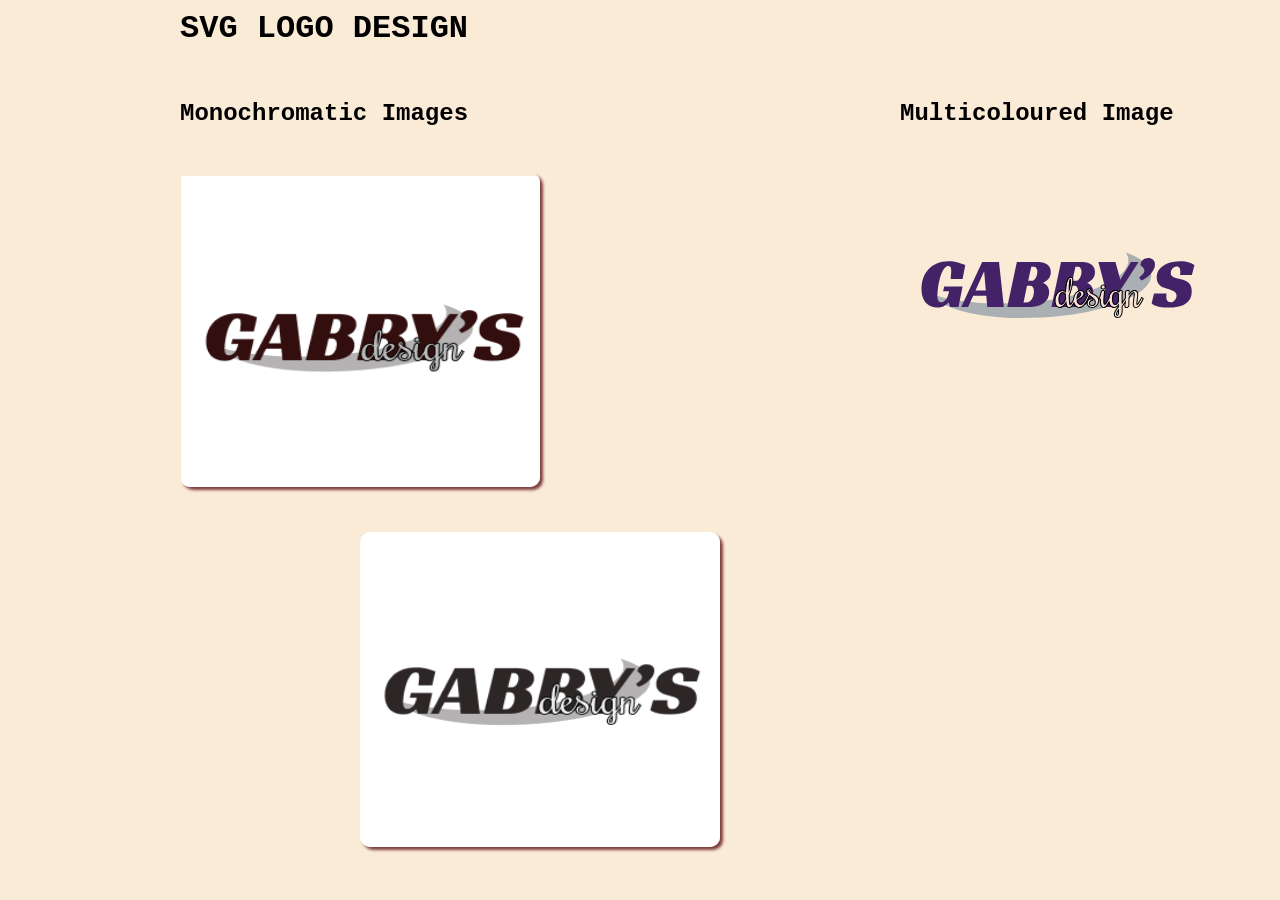
==== commit 4a4def5a: "Update logo.html" ====
--- a/logo.html
+++ b/logo.html
@@ -18,7 +18,7 @@
     <h2 class="monochrom">Monochromatic Images</h2>
     <!---Red Monochromatic Logo-->
     <img src="Monochromatic1.png" alt="Red&WHITE MONOCHROMATIC">
-    <img src="Monochromatic2.png" alt="black&white">
+    <img src="Monochromatic2.png" class="mono2" alt="black&white">
   </div>
 
 <!---Multicoloured Logo Image -->
@@ -78,4 +78,4 @@
   </div>
   
 </body>
-</html>+</html>
